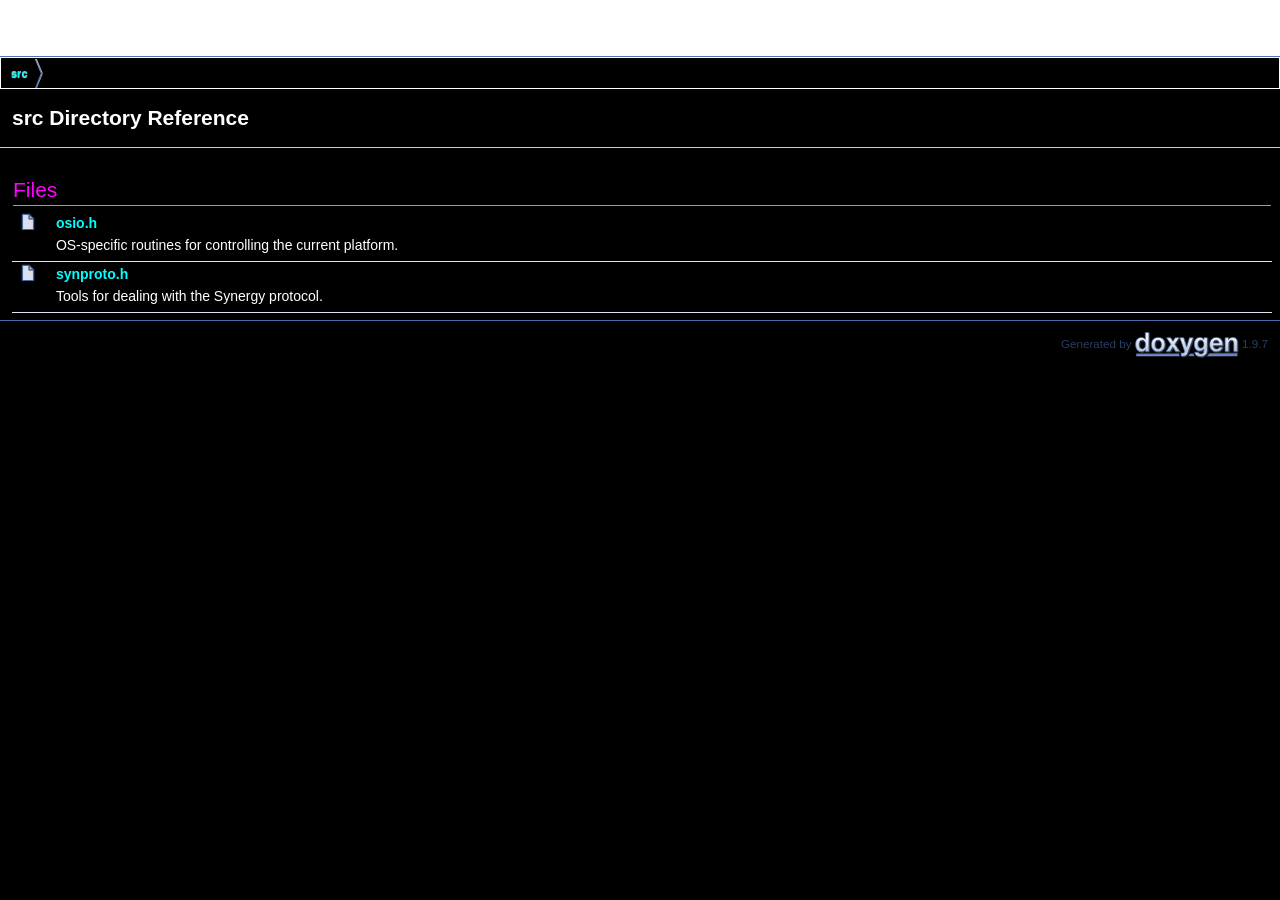
==== dir_68267d1309a1af8e8297ef4c3efbcdba.html @ bb557f54 "deploy: 7f4b6b46db70119dc1180b8b3a15b63c897190ec" ====
<!DOCTYPE html PUBLIC "-//W3C//DTD XHTML 1.0 Transitional//EN" "https://www.w3.org/TR/xhtml1/DTD/xhtml1-transitional.dtd">
<html xmlns="http://www.w3.org/1999/xhtml" lang="en-US">
<head>
<meta http-equiv="Content-Type" content="text/xhtml;charset=UTF-8"/>
<meta http-equiv="X-UA-Compatible" content="IE=11"/>
<meta name="generator" content="Doxygen 1.9.7"/>
<meta name="viewport" content="width=device-width, initial-scale=1"/>
<title>minput-hop: src Directory Reference</title>
<link href="tabs.css" rel="stylesheet" type="text/css"/>
<script type="text/javascript" src="jquery.js"></script>
<script type="text/javascript" src="dynsections.js"></script>
<link href="search/search.css" rel="stylesheet" type="text/css"/>
<script type="text/javascript" src="search/searchdata.js"></script>
<script type="text/javascript" src="search/search.js"></script>
<link href="doxygen.css" rel="stylesheet" type="text/css" />
<link href="doxstyle.css" rel="stylesheet" type="text/css"/>
</head>
<body>
<div id="top"><!-- do not remove this div, it is closed by doxygen! -->
<div id="titlearea">
<table cellspacing="0" cellpadding="0">
 <tbody>
 <tr id="projectrow">
  <td id="projectalign">
   <div id="projectname">minput-hop
   </div>
   <div id="projectbrief">Tiny client library for Synergy KVM and derivatives.</div>
  </td>
 </tr>
 </tbody>
</table>
</div>
<!-- end header part -->
<!-- Generated by Doxygen 1.9.7 -->
<script type="text/javascript">
/* @license magnet:?xt=urn:btih:d3d9a9a6595521f9666a5e94cc830dab83b65699&amp;dn=expat.txt MIT */
var searchBox = new SearchBox("searchBox", "search/",'.html');
/* @license-end */
</script>
<script type="text/javascript" src="menudata.js"></script>
<script type="text/javascript" src="menu.js"></script>
<script type="text/javascript">
/* @license magnet:?xt=urn:btih:d3d9a9a6595521f9666a5e94cc830dab83b65699&amp;dn=expat.txt MIT */
$(function() {
  initMenu('',true,false,'search.php','Search');
  $(document).ready(function() { init_search(); });
});
/* @license-end */
</script>
<div id="main-nav"></div>
<!-- window showing the filter options -->
<div id="MSearchSelectWindow"
     onmouseover="return searchBox.OnSearchSelectShow()"
     onmouseout="return searchBox.OnSearchSelectHide()"
     onkeydown="return searchBox.OnSearchSelectKey(event)">
</div>

<!-- iframe showing the search results (closed by default) -->
<div id="MSearchResultsWindow">
<div id="MSearchResults">
<div class="SRPage">
<div id="SRIndex">
<div id="SRResults"></div>
<div class="SRStatus" id="Loading">Loading...</div>
<div class="SRStatus" id="Searching">Searching...</div>
<div class="SRStatus" id="NoMatches">No Matches</div>
</div>
</div>
</div>
</div>

<div id="nav-path" class="navpath">
  <ul>
<li class="navelem"><a class="el" href="dir_68267d1309a1af8e8297ef4c3efbcdba.html">src</a></li>  </ul>
</div>
</div><!-- top -->
<div class="header">
  <div class="headertitle"><div class="title">src Directory Reference</div></div>
</div><!--header-->
<div class="contents">
<table class="memberdecls">
<tr class="heading"><td colspan="2"><h2 class="groupheader"><a id="files" name="files"></a>
Files</h2></td></tr>
<tr class="memitem:"><td class="memItemLeft" align="right" valign="top"><a href="osio_8h_source.html"><span class="icondoc"></span></a>&#160;</td><td class="memItemRight" valign="bottom"><a class="el" href="osio_8h.html">osio.h</a></td></tr>
<tr class="memdesc:osio_8h"><td class="mdescLeft">&#160;</td><td class="mdescRight">OS-specific routines for controlling the current platform. <br /></td></tr>
<tr class="separator:"><td class="memSeparator" colspan="2">&#160;</td></tr>
<tr class="memitem:"><td class="memItemLeft" align="right" valign="top"><a href="synproto_8h_source.html"><span class="icondoc"></span></a>&#160;</td><td class="memItemRight" valign="bottom"><a class="el" href="synproto_8h.html">synproto.h</a></td></tr>
<tr class="memdesc:synproto_8h"><td class="mdescLeft">&#160;</td><td class="mdescRight">Tools for dealing with the Synergy protocol. <br /></td></tr>
<tr class="separator:"><td class="memSeparator" colspan="2">&#160;</td></tr>
</table>
</div><!-- contents -->
<!-- start footer part -->
<hr class="footer"/><address class="footer"><small>
Generated by&#160;<a href="https://www.doxygen.org/index.html"><img class="footer" src="doxygen.svg" width="104" height="31" alt="doxygen"/></a> 1.9.7
</small></address>
</body>
</html>
---- tabs.css ----
.sm{position:relative;z-index:9999}.sm,.sm ul,.sm li{display:block;list-style:none;margin:0;padding:0;line-height:normal;direction:ltr;text-align:left;-webkit-tap-highlight-color:rgba(0,0,0,0)}.sm-rtl,.sm-rtl ul,.sm-rtl li{direction:rtl;text-align:right}.sm>li>h1,.sm>li>h2,.sm>li>h3,.sm>li>h4,.sm>li>h5,.sm>li>h6{margin:0;padding:0}.sm ul{display:none}.sm li,.sm a{position:relative}.sm a{display:block}.sm a.disabled{cursor:not-allowed}.sm:after{content:"\00a0";display:block;height:0;font:0/0 serif;clear:both;visibility:hidden;overflow:hidden}.sm,.sm *,.sm *:before,.sm *:after{-moz-box-sizing:border-box;-webkit-box-sizing:border-box;box-sizing:border-box}.main-menu-btn{position:relative;display:inline-block;width:36px;height:36px;text-indent:36px;margin-left:8px;white-space:nowrap;overflow:hidden;cursor:pointer;-webkit-tap-highlight-color:rgba(0,0,0,0)}.main-menu-btn-icon,.main-menu-btn-icon:before,.main-menu-btn-icon:after{position:absolute;top:50%;left:2px;height:2px;width:24px;background:var(--nav-menu-button-color);-webkit-transition:all .25s;transition:all .25s}.main-menu-btn-icon:before{content:'';top:-7px;left:0}.main-menu-btn-icon:after{content:'';top:7px;left:0}#main-menu-state:checked ~ .main-menu-btn .main-menu-btn-icon{height:0}#main-menu-state:checked ~ .main-menu-btn .main-menu-btn-icon:before{top:0;-webkit-transform:rotate(-45deg);transform:rotate(-45deg)}#main-menu-state:checked ~ .main-menu-btn .main-menu-btn-icon:after{top:0;-webkit-transform:rotate(45deg);transform:rotate(45deg)}#main-menu-state{position:absolute;width:1px;height:1px;margin:-1px;border:0;padding:0;overflow:hidden;clip:rect(1px,1px,1px,1px)}#main-menu-state:not(:checked) ~ #main-menu{display:none}#main-menu-state:checked ~ #main-menu{display:block}@media(min-width:768px){.main-menu-btn{position:absolute;top:-99999px}#main-menu-state:not(:checked) ~ #main-menu{display:block}}.sm-dox{background-image:var(--nav-gradient-image)}.sm-dox a,.sm-dox a:focus,.sm-dox a:hover,.sm-dox a:active{padding:0 12px;padding-right:43px;font-family:var(--font-family-nav);font-size:13px;font-weight:bold;line-height:36px;text-decoration:none;text-shadow:var(--nav-text-normal-shadow);color:var(--nav-text-normal-color);outline:0}.sm-dox a:hover{background-image:var(--nav-gradient-active-image);background-repeat:repeat-x;color:var(--nav-text-hover-color);text-shadow:var(--nav-text-hover-shadow)}.sm-dox a.current{color:#d23600}.sm-dox a.disabled{color:#bbb}.sm-dox a span.sub-arrow{position:absolute;top:50%;margin-top:-14px;left:auto;right:3px;width:28px;height:28px;overflow:hidden;font:bold 12px/28px monospace !important;text-align:center;text-shadow:none;background:var(--nav-menu-toggle-color);-moz-border-radius:5px;-webkit-border-radius:5px;border-radius:5px}.sm-dox a span.sub-arrow:before{display:block;content:'+'}.sm-dox a.highlighted span.sub-arrow:before{display:block;content:'-'}.sm-dox>li:first-child>a,.sm-dox>li:first-child>:not(ul) a{-moz-border-radius:5px 5px 0 0;-webkit-border-radius:5px;border-radius:5px 5px 0 0}.sm-dox>li:last-child>a,.sm-dox>li:last-child>*:not(ul) a,.sm-dox>li:last-child>ul,.sm-dox>li:last-child>ul>li:last-child>a,.sm-dox>li:last-child>ul>li:last-child>*:not(ul) a,.sm-dox>li:last-child>ul>li:last-child>ul,.sm-dox>li:last-child>ul>li:last-child>ul>li:last-child>a,.sm-dox>li:last-child>ul>li:last-child>ul>li:last-child>*:not(ul) a,.sm-dox>li:last-child>ul>li:last-child>ul>li:last-child>ul,.sm-dox>li:last-child>ul>li:last-child>ul>li:last-child>ul>li:last-child>a,.sm-dox>li:last-child>ul>li:last-child>ul>li:last-child>ul>li:last-child>*:not(ul) a,.sm-dox>li:last-child>ul>li:last-child>ul>li:last-child>ul>li:last-child>ul,.sm-dox>li:last-child>ul>li:last-child>ul>li:last-child>ul>li:last-child>ul>li:last-child>a,.sm-dox>li:last-child>ul>li:last-child>ul>li:last-child>ul>li:last-child>ul>li:last-child>*:not(ul) a,.sm-dox>li:last-child>ul>li:last-child>ul>li:last-child>ul>li:last-child>ul>li:last-child>ul{-moz-border-radius:0 0 5px 5px;-webkit-border-radius:0;border-radius:0 0 5px 5px}.sm-dox>li:last-child>a.highlighted,.sm-dox>li:last-child>*:not(ul) a.highlighted,.sm-dox>li:last-child>ul>li:last-child>a.highlighted,.sm-dox>li:last-child>ul>li:last-child>*:not(ul) a.highlighted,.sm-dox>li:last-child>ul>li:last-child>ul>li:last-child>a.highlighted,.sm-dox>li:last-child>ul>li:last-child>ul>li:last-child>*:not(ul) a.highlighted,.sm-dox>li:last-child>ul>li:last-child>ul>li:last-child>ul>li:last-child>a.highlighted,.sm-dox>li:last-child>ul>li:last-child>ul>li:last-child>ul>li:last-child>*:not(ul) a.highlighted,.sm-dox>li:last-child>ul>li:last-child>ul>li:last-child>ul>li:last-child>ul>li:last-child>a.highlighted,.sm-dox>li:last-child>ul>li:last-child>ul>li:last-child>ul>li:last-child>ul>li:last-child>*:not(ul) a.highlighted{-moz-border-radius:0;-webkit-border-radius:0;border-radius:0}.sm-dox ul{background:var(--nav-menu-background-color)}.sm-dox ul a,.sm-dox ul a:focus,.sm-dox ul a:hover,.sm-dox ul a:active{font-size:12px;border-left:8px solid transparent;line-height:36px;text-shadow:none;background-color:var(--nav-menu-background-color);background-image:none}.sm-dox ul a:hover{background-image:var(--nav-gradient-active-image);background-repeat:repeat-x;color:var(--nav-text-hover-color);text-shadow:0 1px 1px black}.sm-dox ul ul a,.sm-dox ul ul a:hover,.sm-dox ul ul a:focus,.sm-dox ul ul a:active{border-left:16px solid transparent}.sm-dox ul ul ul a,.sm-dox ul ul ul a:hover,.sm-dox ul ul ul a:focus,.sm-dox ul ul ul a:active{border-left:24px solid transparent}.sm-dox ul ul ul ul a,.sm-dox ul ul ul ul a:hover,.sm-dox ul ul ul ul a:focus,.sm-dox ul ul ul ul a:active{border-left:32px solid transparent}.sm-dox ul ul ul ul ul a,.sm-dox ul ul ul ul ul a:hover,.sm-dox ul ul ul ul ul a:focus,.sm-dox ul ul ul ul ul a:active{border-left:40px solid transparent}@media(min-width:768px){.sm-dox ul{position:absolute;width:12em}.sm-dox li{float:left}.sm-dox.sm-rtl li{float:right}.sm-dox ul li,.sm-dox.sm-rtl ul li,.sm-dox.sm-vertical li{float:none}.sm-dox a{white-space:nowrap}.sm-dox ul a,.sm-dox.sm-vertical a{white-space:normal}.sm-dox .sm-nowrap>li>a,.sm-dox .sm-nowrap>li>:not(ul) a{white-space:nowrap}.sm-dox{padding:0 10px;background-image:var(--nav-gradient-image);line-height:36px}.sm-dox a span.sub-arrow{top:50%;margin-top:-2px;right:12px;width:0;height:0;border-width:4px;border-style:solid dashed dashed dashed;border-color:var(--nav-text-normal-color) transparent transparent transparent;background:transparent;-moz-border-radius:0;-webkit-border-radius:0;border-radius:0}.sm-dox a,.sm-dox a:focus,.sm-dox a:active,.sm-dox a:hover,.sm-dox a.highlighted{padding:0 12px;background-image:var(--nav-separator-image);background-repeat:no-repeat;background-position:right;-moz-border-radius:0 !important;-webkit-border-radius:0;border-radius:0 !important}.sm-dox a:hover{background-image:var(--nav-gradient-active-image);background-repeat:repeat-x;color:var(--nav-text-hover-color);text-shadow:var(--nav-text-hover-shadow)}.sm-dox a:hover span.sub-arrow{border-color:var(--nav-text-hover-color) transparent transparent transparent}.sm-dox a.has-submenu{padding-right:24px}.sm-dox li{border-top:0}.sm-dox>li>ul:before,.sm-dox>li>ul:after{content:'';position:absolute;top:-18px;left:30px;width:0;height:0;overflow:hidden;border-width:9px;border-style:dashed dashed solid dashed;border-color:transparent transparent #bbb transparent}.sm-dox>li>ul:after{top:-16px;left:31px;border-width:8px;border-color:transparent transparent var(--nav-menu-background-color) transparent}.sm-dox ul{border:1px solid #bbb;padding:5px 0;background:var(--nav-menu-background-color);-moz-border-radius:5px !important;-webkit-border-radius:5px;border-radius:5px !important;-moz-box-shadow:0 5px 9px rgba(0,0,0,0.2);-webkit-box-shadow:0 5px 9px rgba(0,0,0,0.2);box-shadow:0 5px 9px rgba(0,0,0,0.2)}.sm-dox ul a span.sub-arrow{right:8px;top:50%;margin-top:-5px;border-width:5px;border-color:transparent transparent transparent var(--nav-menu-foreground-color);border-style:dashed dashed dashed solid}.sm-dox ul a,.sm-dox ul a:hover,.sm-dox ul a:focus,.sm-dox ul a:active,.sm-dox ul a.highlighted{color:var(--nav-menu-foreground-color);background-image:none;border:0 !important;color:var(--nav-menu-foreground-color);background-image:none}.sm-dox ul a:hover{background-image:var(--nav-gradient-active-image);background-repeat:repeat-x;color:var(--nav-text-hover-color);text-shadow:var(--nav-text-hover-shadow)}.sm-dox ul a:hover span.sub-arrow{border-color:transparent transparent transparent var(--nav-text-hover-color)}.sm-dox span.scroll-up,.sm-dox span.scroll-down{position:absolute;display:none;visibility:hidden;overflow:hidden;background:var(--nav-menu-background-color);height:36px}.sm-dox span.scroll-up:hover,.sm-dox span.scroll-down:hover{background:#eee}.sm-dox span.scroll-up:hover span.scroll-up-arrow,.sm-dox span.scroll-up:hover span.scroll-down-arrow{border-color:transparent transparent #d23600 transparent}.sm-dox span.scroll-down:hover span.scroll-down-arrow{border-color:#d23600 transparent transparent transparent}.sm-dox span.scroll-up-arrow,.sm-dox span.scroll-down-arrow{position:absolute;top:0;left:50%;margin-left:-6px;width:0;height:0;overflow:hidden;border-width:6px;border-style:dashed dashed solid dashed;border-color:transparent transparent var(--nav-menu-foreground-color) transparent}.sm-dox span.scroll-down-arrow{top:8px;border-style:solid dashed dashed dashed;border-color:var(--nav-menu-foreground-color) transparent transparent transparent}.sm-dox.sm-rtl a.has-submenu{padding-right:12px;padding-left:24px}.sm-dox.sm-rtl a span.sub-arrow{right:auto;left:12px}.sm-dox.sm-rtl.sm-vertical a.has-submenu{padding:10px 20px}.sm-dox.sm-rtl.sm-vertical a span.sub-arrow{right:auto;left:8px;border-style:dashed solid dashed dashed;border-color:transparent #555 transparent transparent}.sm-dox.sm-rtl>li>ul:before{left:auto;right:30px}.sm-dox.sm-rtl>li>ul:after{left:auto;right:31px}.sm-dox.sm-rtl ul a.has-submenu{padding:10px 20px !important}.sm-dox.sm-rtl ul a span.sub-arrow{right:auto;left:8px;border-style:dashed solid dashed dashed;border-color:transparent #555 transparent transparent}.sm-dox.sm-vertical{padding:10px 0;-moz-border-radius:5px;-webkit-border-radius:5px;border-radius:5px}.sm-dox.sm-vertical a{padding:10px 20px}.sm-dox.sm-vertical a:hover,.sm-dox.sm-vertical a:focus,.sm-dox.sm-vertical a:active,.sm-dox.sm-vertical a.highlighted{background:#fff}.sm-dox.sm-vertical a.disabled{background-image:var(--nav-gradient-image)}.sm-dox.sm-vertical a span.sub-arrow{right:8px;top:50%;margin-top:-5px;border-width:5px;border-style:dashed dashed dashed solid;border-color:transparent transparent transparent #555}.sm-dox.sm-vertical>li>ul:before,.sm-dox.sm-vertical>li>ul:after{display:none}.sm-dox.sm-vertical ul a{padding:10px 20px}.sm-dox.sm-vertical ul a:hover,.sm-dox.sm-vertical ul a:focus,.sm-dox.sm-vertical ul a:active,.sm-dox.sm-vertical ul a.highlighted{background:#eee}.sm-dox.sm-vertical ul a.disabled{background:var(--nav-menu-background-color)}}
---- search/search.css ----
/*---------------- Search Box positioning */

#main-menu > li:last-child {
    /* This <li> object is the parent of the search bar */
    display: flex;
    justify-content: center;
    align-items: center;
    height: 36px;
    margin-right: 1em;
}

/*---------------- Search box styling */

.SRPage * {
    font-weight: normal;
    line-height: normal;
}

dark-mode-toggle {
    margin-left: 5px;
    display: flex;
    float: right;
}

#MSearchBox {
    display: inline-block;
    white-space : nowrap;
    background: var(--search-background-color);
    border-radius: 0.65em;
    box-shadow: var(--search-box-shadow);
    z-index: 102;
}

#MSearchBox .left {
    display: inline-block;
    vertical-align: middle;
    height: 1.4em;
}

#MSearchSelect {
    display: inline-block;
    vertical-align: middle;
    width: 20px;
    height: 19px;
    background-image: var(--search-magnification-select-image);
    margin: 0 0 0 0.3em;
    padding: 0;
}

#MSearchSelectExt {
    display: inline-block;
    vertical-align: middle;
    width: 10px;
    height: 19px;
    background-image: var(--search-magnification-image);
    margin: 0 0 0 0.5em;
    padding: 0;
}


#MSearchField {
    display: inline-block;
    vertical-align: middle;
    width: 7.5em;
    height: 19px;
    margin: 0 0.15em;
    padding: 0;
    line-height: 1em;
    border:none;
    color: var(--search-foreground-color);
    outline: none;
    font-family: var(--font-family-search);
    -webkit-border-radius: 0px;
    border-radius: 0px;
    background: none;
}

@media(hover: none) {
    /* to avoid zooming on iOS */
    #MSearchField {
        font-size: 16px;
    }
}

#MSearchBox .right {
    display: inline-block;
    vertical-align: middle;
    width: 1.4em;
    height: 1.4em;
}

#MSearchClose {
    display: none;
    font-size: inherit;
    background : none;
    border: none;
    margin: 0;
    padding: 0;
    outline: none;

}

#MSearchCloseImg {
    padding: 0.3em;
    margin: 0;
}

.MSearchBoxActive #MSearchField {
    color: var(--search-active-color);
}



/*---------------- Search filter selection */

#MSearchSelectWindow {
    display: none;
    position: absolute;
    left: 0; top: 0;
    border: 1px solid var(--search-filter-border-color);
    background-color: var(--search-filter-background-color);
    z-index: 10001;
    padding-top: 4px;
    padding-bottom: 4px;
    -moz-border-radius: 4px;
    -webkit-border-top-left-radius: 4px;
    -webkit-border-top-right-radius: 4px;
    -webkit-border-bottom-left-radius: 4px;
    -webkit-border-bottom-right-radius: 4px;
    -webkit-box-shadow: 5px 5px 5px rgba(0, 0, 0, 0.15);
}

.SelectItem {
    font: 8pt var(--font-family-search);
    padding-left:  2px;
    padding-right: 12px;
    border: 0px;
}

span.SelectionMark {
    margin-right: 4px;
    font-family: var(--font-family-monospace);
    outline-style: none;
    text-decoration: none;
}

a.SelectItem {
    display: block;
    outline-style: none;
    color: var(--search-filter-foreground-color);
    text-decoration: none;
    padding-left:   6px;
    padding-right: 12px;
}

a.SelectItem:focus,
a.SelectItem:active {
    color: var(--search-filter-foreground-color);
    outline-style: none;
    text-decoration: none;
}

a.SelectItem:hover {
    color: var(--search-filter-highlight-text-color);
    background-color: var(--search-filter-highlight-bg-color);
    outline-style: none;
    text-decoration: none;
    cursor: pointer;
    display: block;
}

/*---------------- Search results window */

iframe#MSearchResults {
    /*width: 60ex;*/
    height: 15em;
}

#MSearchResultsWindow {
    display: none;
    position: absolute;
    left: 0; top: 0;
    border: 1px solid var(--search-results-border-color);
    background-color: var(--search-results-background-color);
    z-index:10000;
    width: 300px;
    height: 400px;
    overflow: auto;
}

/* ----------------------------------- */


#SRIndex {
    clear:both; 
}

.SREntry {
    font-size: 10pt;
    padding-left: 1ex;
}

.SRPage .SREntry {
    font-size: 8pt;
    padding: 1px 5px;
}

div.SRPage {
    margin: 5px 2px;
    background-color: var(--search-results-background-color);
}

.SRChildren {
    padding-left: 3ex; padding-bottom: .5em 
}

.SRPage .SRChildren {
    display: none;
}

.SRSymbol {
    font-weight: bold;
    color: var(--search-results-foreground-color);
    font-family: var(--font-family-search);
    text-decoration: none;
    outline: none;
}

a.SRScope {
    display: block;
    color: var(--search-results-foreground-color);
    font-family: var(--font-family-search);
    font-size: 8pt;
    text-decoration: none;
    outline: none;
}

a.SRSymbol:focus, a.SRSymbol:active,
a.SRScope:focus, a.SRScope:active {
    text-decoration: underline;
}

span.SRScope {
    padding-left: 4px;
    font-family: var(--font-family-search);
}

.SRPage .SRStatus {
    padding: 2px 5px;
    font-size: 8pt;
    font-style: italic;
    font-family: var(--font-family-search);
}

.SRResult {
    display: none;
}

div.searchresults {
    margin-left: 10px;
    margin-right: 10px;
}

/*---------------- External search page results */

.pages b {
   color: white;
   padding: 5px 5px 3px 5px;
   background-image: var(--nav-gradient-active-image-parent);
   background-repeat: repeat-x;
   text-shadow: 0 1px 1px #000000;
}

.pages {
    line-height: 17px;
    margin-left: 4px;
    text-decoration: none;
}

.hl {
    font-weight: bold;
}

#searchresults {
    margin-bottom: 20px;
}

.searchpages {
    margin-top: 10px;
}
---- doxygen.css ----
/* The standard CSS for doxygen 1.9.7*/

html {
/* page base colors */
--page-background-color: white;
--page-foreground-color: black;
--page-link-color: #3D578C;
--page-visited-link-color: #4665A2;

/* index */
--index-odd-item-bg-color: #F8F9FC;
--index-even-item-bg-color: white;
--index-header-color: black;
--index-separator-color: #A0A0A0;

/* header */
--header-background-color: #F9FAFC;
--header-separator-color: #C4CFE5;
--header-gradient-image: url('nav_h.png');
--group-header-separator-color: #879ECB;
--group-header-color: #354C7B;
--inherit-header-color: gray;

--footer-foreground-color: #2A3D61;
--footer-logo-width: 104px;
--citation-label-color: #334975;
--glow-color: cyan;

--title-background-color: white;
--title-separator-color: #5373B4;
--directory-separator-color: #9CAFD4;
--separator-color: #4A6AAA;

--blockquote-background-color: #F7F8FB;
--blockquote-border-color: #9CAFD4;

--scrollbar-thumb-color: #9CAFD4;
--scrollbar-background-color: #F9FAFC;

--icon-background-color: #728DC1;
--icon-foreground-color: white;
--icon-doc-image: url('doc.svg');
--icon-folder-open-image: url('folderopen.svg');
--icon-folder-closed-image: url('folderclosed.svg');

/* brief member declaration list */
--memdecl-background-color: #F9FAFC;
--memdecl-separator-color: #DEE4F0;
--memdecl-foreground-color: #555;
--memdecl-template-color: #4665A2;

/* detailed member list */
--memdef-border-color: #A8B8D9;
--memdef-title-background-color: #E2E8F2;
--memdef-title-gradient-image: url('nav_f.png');
--memdef-proto-background-color: #DFE5F1;
--memdef-proto-text-color: #253555;
--memdef-proto-text-shadow: 0px 1px 1px rgba(255, 255, 255, 0.9);
--memdef-doc-background-color: white;
--memdef-param-name-color: #602020;
--memdef-template-color: #4665A2;

/* tables */
--table-cell-border-color: #2D4068;
--table-header-background-color: #374F7F;
--table-header-foreground-color: #FFFFFF;

/* labels */
--label-background-color: #728DC1;
--label-left-top-border-color: #5373B4;
--label-right-bottom-border-color: #C4CFE5;
--label-foreground-color: white;

/** navigation bar/tree/menu */
--nav-background-color: #F9FAFC;
--nav-foreground-color: #364D7C;
--nav-gradient-image: url('tab_b.png');
--nav-gradient-hover-image: url('tab_h.png');
--nav-gradient-active-image: url('tab_a.png');
--nav-gradient-active-image-parent: url("../tab_a.png");
--nav-separator-image: url('tab_s.png');
--nav-breadcrumb-image: url('bc_s.png');
--nav-breadcrumb-border-color: #C2CDE4;
--nav-splitbar-image: url('splitbar.png');
--nav-font-size-level1: 13px;
--nav-font-size-level2: 10px;
--nav-font-size-level3: 9px;
--nav-text-normal-color: #283A5D;
--nav-text-hover-color: white;
--nav-text-active-color: white;
--nav-text-normal-shadow: 0px 1px 1px rgba(255, 255, 255, 0.9);
--nav-text-hover-shadow: 0px 1px 1px rgba(0, 0, 0, 1.0);
--nav-text-active-shadow: 0px 1px 1px rgba(0, 0, 0, 1.0);
--nav-menu-button-color: #364D7C;
--nav-menu-background-color: white;
--nav-menu-foreground-color: #555555;
--nav-menu-toggle-color: rgba(255, 255, 255, 0.5);
--nav-arrow-color: #9CAFD4;
--nav-arrow-selected-color: #9CAFD4;

/* table of contents */
--toc-background-color: #F4F6FA;
--toc-border-color: #D8DFEE;
--toc-header-color: #4665A2;
--toc-down-arrow-image: url("data:image/svg+xml;utf8,<svg xmlns='http://www.w3.org/2000/svg' version='1.1' height='10px' width='5px' fill='grey'><text x='0' y='5' font-size='10'>&%238595;</text></svg>");

/** search field */
--search-background-color: white;
--search-foreground-color: #909090;
--search-magnification-image: url('mag.svg');
--search-magnification-select-image: url('mag_sel.svg');
--search-active-color: black;
--search-filter-background-color: #F9FAFC;
--search-filter-foreground-color: black;
--search-filter-border-color: #90A5CE;
--search-filter-highlight-text-color: white;
--search-filter-highlight-bg-color: #3D578C;
--search-results-foreground-color: #425E97;
--search-results-background-color: #EEF1F7;
--search-results-border-color: black;
--search-box-shadow: inset 0.5px 0.5px 3px 0px #555;

/** code fragments */
--code-keyword-color: #008000;
--code-type-keyword-color: #604020;
--code-flow-keyword-color: #E08000;
--code-comment-color: #800000;
--code-preprocessor-color: #806020;
--code-string-literal-color: #002080;
--code-char-literal-color: #008080;
--code-xml-cdata-color: black;
--code-vhdl-digit-color: #FF00FF;
--code-vhdl-char-color: #000000;
--code-vhdl-keyword-color: #700070;
--code-vhdl-logic-color: #FF0000;
--code-link-color: #4665A2;
--code-external-link-color: #4665A2;
--fragment-foreground-color: black;
--fragment-background-color: #FBFCFD;
--fragment-border-color: #C4CFE5;
--fragment-lineno-border-color: #00FF00;
--fragment-lineno-background-color: #E8E8E8;
--fragment-lineno-foreground-color: black;
--fragment-lineno-link-fg-color: #4665A2;
--fragment-lineno-link-bg-color: #D8D8D8;
--fragment-lineno-link-hover-fg-color: #4665A2;
--fragment-lineno-link-hover-bg-color: #C8C8C8;
--tooltip-foreground-color: black;
--tooltip-background-color: white;
--tooltip-border-color: gray;
--tooltip-doc-color: grey;
--tooltip-declaration-color: #006318;
--tooltip-link-color: #4665A2;
--tooltip-shadow: 1px 1px 7px gray;

/** font-family */
--font-family-normal: Roboto,sans-serif;
--font-family-monospace: 'JetBrains Mono',Consolas,Monaco,'Andale Mono','Ubuntu Mono',monospace,fixed;
--font-family-nav: 'Lucida Grande',Geneva,Helvetica,Arial,sans-serif;
--font-family-title: Tahoma,Arial,sans-serif;
--font-family-toc: Verdana,'DejaVu Sans',Geneva,sans-serif;
--font-family-search: Arial,Verdana,sans-serif;
--font-family-icon: Arial,Helvetica;
--font-family-tooltip: Roboto,sans-serif;

}

@media (prefers-color-scheme: dark) {
  html:not(.dark-mode) {
    color-scheme: dark;

/* page base colors */
--page-background-color: black;
--page-foreground-color: #C9D1D9;
--page-link-color: #90A5CE;
--page-visited-link-color: #A3B4D7;

/* index */
--index-odd-item-bg-color: #0B101A;
--index-even-item-bg-color: black;
--index-header-color: #C4CFE5;
--index-separator-color: #334975;

/* header */
--header-background-color: #070B11;
--header-separator-color: #141C2E;
--header-gradient-image: url('nav_hd.png');
--group-header-separator-color: #283A5D;
--group-header-color: #90A5CE;
--inherit-header-color: #A0A0A0;

--footer-foreground-color: #5B7AB7;
--footer-logo-width: 60px;
--citation-label-color: #90A5CE;
--glow-color: cyan;

--title-background-color: #090D16;
--title-separator-color: #354C79;
--directory-separator-color: #283A5D;
--separator-color: #283A5D;

--blockquote-background-color: #101826;
--blockquote-border-color: #283A5D;

--scrollbar-thumb-color: #283A5D;
--scrollbar-background-color: #070B11;

--icon-background-color: #334975;
--icon-foreground-color: #C4CFE5;
--icon-doc-image: url('docd.svg');
--icon-folder-open-image: url('folderopend.svg');
--icon-folder-closed-image: url('folderclosedd.svg');

/* brief member declaration list */
--memdecl-background-color: #0B101A;
--memdecl-separator-color: #2C3F65;
--memdecl-foreground-color: #BBB;
--memdecl-template-color: #7C95C6;

/* detailed member list */
--memdef-border-color: #233250;
--memdef-title-background-color: #1B2840;
--memdef-title-gradient-image: url('nav_fd.png');
--memdef-proto-background-color: #19243A;
--memdef-proto-text-color: #9DB0D4;
--memdef-proto-text-shadow: 0px 1px 1px rgba(0, 0, 0, 0.9);
--memdef-doc-background-color: black;
--memdef-param-name-color: #D28757;
--memdef-template-color: #7C95C6;

/* tables */
--table-cell-border-color: #283A5D;
--table-header-background-color: #283A5D;
--table-header-foreground-color: #C4CFE5;

/* labels */
--label-background-color: #354C7B;
--label-left-top-border-color: #4665A2;
--label-right-bottom-border-color: #283A5D;
--label-foreground-color: #CCCCCC;

/** navigation bar/tree/menu */
--nav-background-color: #101826;
--nav-foreground-color: #364D7C;
--nav-gradient-image: url('tab_bd.png');
--nav-gradient-hover-image: url('tab_hd.png');
--nav-gradient-active-image: url('tab_ad.png');
--nav-gradient-active-image-parent: url("../tab_ad.png");
--nav-separator-image: url('tab_sd.png');
--nav-breadcrumb-image: url('bc_sd.png');
--nav-breadcrumb-border-color: #2A3D61;
--nav-splitbar-image: url('splitbard.png');
--nav-font-size-level1: 13px;
--nav-font-size-level2: 10px;
--nav-font-size-level3: 9px;
--nav-text-normal-color: #B6C4DF;
--nav-text-hover-color: #DCE2EF;
--nav-text-active-color: #DCE2EF;
--nav-text-normal-shadow: 0px 1px 1px black;
--nav-text-hover-shadow: 0px 1px 1px rgba(0, 0, 0, 1.0);
--nav-text-active-shadow: 0px 1px 1px rgba(0, 0, 0, 1.0);
--nav-menu-button-color: #B6C4DF;
--nav-menu-background-color: #05070C;
--nav-menu-foreground-color: #BBBBBB;
--nav-menu-toggle-color: rgba(255, 255, 255, 0.2);
--nav-arrow-color: #334975;
--nav-arrow-selected-color: #90A5CE;

/* table of contents */
--toc-background-color: #151E30;
--toc-border-color: #202E4A;
--toc-header-color: #A3B4D7;
--toc-down-arrow-image: url("data:image/svg+xml;utf8,<svg xmlns='http://www.w3.org/2000/svg' version='1.1' height='10px' width='5px'><text x='0' y='5' font-size='10' fill='grey'>&%238595;</text></svg>");

/** search field */
--search-background-color: black;
--search-foreground-color: #C5C5C5;
--search-magnification-image: url('mag_d.svg');
--search-magnification-select-image: url('mag_seld.svg');
--search-active-color: #C5C5C5;
--search-filter-background-color: #101826;
--search-filter-foreground-color: #90A5CE;
--search-filter-border-color: #7C95C6;
--search-filter-highlight-text-color: #BCC9E2;
--search-filter-highlight-bg-color: #283A5D;
--search-results-background-color: #101826;
--search-results-foreground-color: #90A5CE;
--search-results-border-color: #7C95C6;
--search-box-shadow: inset 0.5px 0.5px 3px 0px #2F436C;

/** code fragments */
--code-keyword-color: #CC99CD;
--code-type-keyword-color: #AB99CD;
--code-flow-keyword-color: #E08000;
--code-comment-color: #717790;
--code-preprocessor-color: #65CABE;
--code-string-literal-color: #7EC699;
--code-char-literal-color: #00E0F0;
--code-xml-cdata-color: #C9D1D9;
--code-vhdl-digit-color: #FF00FF;
--code-vhdl-char-color: #000000;
--code-vhdl-keyword-color: #700070;
--code-vhdl-logic-color: #FF0000;
--code-link-color: #79C0FF;
--code-external-link-color: #79C0FF;
--fragment-foreground-color: #C9D1D9;
--fragment-background-color: black;
--fragment-border-color: #30363D;
--fragment-lineno-border-color: #30363D;
--fragment-lineno-background-color: black;
--fragment-lineno-foreground-color: #6E7681;
--fragment-lineno-link-fg-color: #6E7681;
--fragment-lineno-link-bg-color: #303030;
--fragment-lineno-link-hover-fg-color: #8E96A1;
--fragment-lineno-link-hover-bg-color: #505050;
--tooltip-foreground-color: #C9D1D9;
--tooltip-background-color: #202020;
--tooltip-border-color: #C9D1D9;
--tooltip-doc-color: #D9E1E9;
--tooltip-declaration-color: #20C348;
--tooltip-link-color: #79C0FF;
--tooltip-shadow: none;

/** font-family */
--font-family-normal: Roboto,sans-serif;
--font-family-monospace: 'JetBrains Mono',Consolas,Monaco,'Andale Mono','Ubuntu Mono',monospace,fixed;
--font-family-nav: 'Lucida Grande',Geneva,Helvetica,Arial,sans-serif;
--font-family-title: Tahoma,Arial,sans-serif;
--font-family-toc: Verdana,'DejaVu Sans',Geneva,sans-serif;
--font-family-search: Arial,Verdana,sans-serif;
--font-family-icon: Arial,Helvetica;
--font-family-tooltip: Roboto,sans-serif;

}}
body {
    background-color: var(--page-background-color);
    color: var(--page-foreground-color);
}

body, table, div, p, dl {
	font-weight: 400;
	font-size: 14px;
	font-family: var(--font-family-normal);
	line-height: 22px;
}

/* @group Heading Levels */

.title {
	font-weight: 400;
	font-size: 14px;
	font-family: var(--font-family-normal);
	line-height: 28px;
	font-size: 150%;
	font-weight: bold;
	margin: 10px 2px;
}

h1.groupheader {
	font-size: 150%;
}

h2.groupheader {
	border-bottom: 1px solid var(--group-header-separator-color);
	color: var(--group-header-color);
	font-size: 150%;
	font-weight: normal;
	margin-top: 1.75em;
	padding-top: 8px;
	padding-bottom: 4px;
	width: 100%;
}

h3.groupheader {
	font-size: 100%;
}

h1, h2, h3, h4, h5, h6 {
	-webkit-transition: text-shadow 0.5s linear;
	-moz-transition: text-shadow 0.5s linear;
	-ms-transition: text-shadow 0.5s linear;
	-o-transition: text-shadow 0.5s linear;
	transition: text-shadow 0.5s linear;
	margin-right: 15px;
}

h1.glow, h2.glow, h3.glow, h4.glow, h5.glow, h6.glow {
	text-shadow: 0 0 15px var(--glow-color);
}

dt {
	font-weight: bold;
}

p.startli, p.startdd {
	margin-top: 2px;
}

th p.starttd, th p.intertd, th p.endtd {
        font-size: 100%;
        font-weight: 700;
}

p.starttd {
	margin-top: 0px;
}

p.endli {
	margin-bottom: 0px;
}

p.enddd {
	margin-bottom: 4px;
}

p.endtd {
	margin-bottom: 2px;
}

p.interli {
}

p.interdd {
}

p.intertd {
}

/* @end */

caption {
	font-weight: bold;
}

span.legend {
	font-size: 70%;
	text-align: center;
}

h3.version {
	font-size: 90%;
	text-align: center;
}

div.navtab {
	padding-right: 15px;
	text-align: right;
	line-height: 110%;
}

div.navtab table {
	border-spacing: 0;
}

td.navtab {
	padding-right: 6px;
	padding-left: 6px;
}

td.navtabHL {
	background-image: var(--nav-gradient-active-image);
	background-repeat:repeat-x;
	padding-right: 6px;
	padding-left: 6px;
}

td.navtabHL a, td.navtabHL a:visited {
	color: var(--nav-text-hover-color);
	text-shadow: var(--nav-text-hover-shadow);
}

a.navtab {
	font-weight: bold;
}

div.qindex{
	text-align: center;
	width: 100%;
	line-height: 140%;
	font-size: 130%;
	color: var(--index-separator-color);
}

dt.alphachar{
	font-size: 180%;
	font-weight: bold;
}

.alphachar a{
	color: var(--index-header-color);
}

.alphachar a:hover, .alphachar a:visited{
	text-decoration: none;
}

.classindex dl {
	padding: 25px;
	column-count:1
}

.classindex dd {
	display:inline-block;
	margin-left: 50px;
	width: 90%;
	line-height: 1.15em;
}

.classindex dl.even {
	background-color: var(--index-even-item-bg-color);
}

.classindex dl.odd {
	background-color: var(--index-odd-item-bg-color);
}

@media(min-width: 1120px) {
	.classindex dl {
		column-count:2
	}
}

@media(min-width: 1320px) {
	.classindex dl {
		column-count:3
	}
}


/* @group Link Styling */

a {
	color: var(--page-link-color);
	font-weight: normal;
	text-decoration: none;
}

.contents a:visited {
	color: var(--page-visited-link-color);
}

a:hover {
	text-decoration: underline;
}

a.el {
	font-weight: bold;
}

a.elRef {
}

a.code, a.code:visited, a.line, a.line:visited {
	color: var(--code-link-color);
}

a.codeRef, a.codeRef:visited, a.lineRef, a.lineRef:visited {
	color: var(--code-external-link-color);
}

a.code.hl_class { /* style for links to class names in code snippets */ }
a.code.hl_struct { /* style for links to struct names in code snippets */ }
a.code.hl_union { /* style for links to union names in code snippets */ }
a.code.hl_interface { /* style for links to interface names in code snippets */ }
a.code.hl_protocol { /* style for links to protocol names in code snippets */ }
a.code.hl_category { /* style for links to category names in code snippets */ }
a.code.hl_exception { /* style for links to exception names in code snippets */ }
a.code.hl_service { /* style for links to service names in code snippets */ }
a.code.hl_singleton { /* style for links to singleton names in code snippets */ }
a.code.hl_concept { /* style for links to concept names in code snippets */ }
a.code.hl_namespace { /* style for links to namespace names in code snippets */ }
a.code.hl_package { /* style for links to package names in code snippets */ }
a.code.hl_define { /* style for links to macro names in code snippets */ }
a.code.hl_function { /* style for links to function names in code snippets */ }
a.code.hl_variable { /* style for links to variable names in code snippets */ }
a.code.hl_typedef { /* style for links to typedef names in code snippets */ }
a.code.hl_enumvalue { /* style for links to enum value names in code snippets */ }
a.code.hl_enumeration { /* style for links to enumeration names in code snippets */ }
a.code.hl_signal { /* style for links to Qt signal names in code snippets */ }
a.code.hl_slot { /* style for links to Qt slot names in code snippets */ }
a.code.hl_friend { /* style for links to friend names in code snippets */ }
a.code.hl_dcop { /* style for links to KDE3 DCOP names in code snippets */ }
a.code.hl_property { /* style for links to property names in code snippets */ }
a.code.hl_event { /* style for links to event names in code snippets */ }
a.code.hl_sequence { /* style for links to sequence names in code snippets */ }
a.code.hl_dictionary { /* style for links to dictionary names in code snippets */ }

/* @end */

dl.el {
	margin-left: -1cm;
}

ul {
  overflow: visible;
}

ul.multicol {
        -moz-column-gap: 1em;
        -webkit-column-gap: 1em;
        column-gap: 1em;
        -moz-column-count: 3;
        -webkit-column-count: 3;
        column-count: 3;
        list-style-type: none;
}

#side-nav ul {
  overflow: visible; /* reset ul rule for scroll bar in GENERATE_TREEVIEW window */
}

#main-nav ul {
  overflow: visible; /* reset ul rule for the navigation bar drop down lists */
}

.fragment {
  text-align: left;
  direction: ltr;
  overflow-x: auto; /*Fixed: fragment lines overlap floating elements*/
  overflow-y: hidden;
}

pre.fragment {
        border: 1px solid var(--fragment-border-color);
        background-color: var(--fragment-background-color);
	color: var(--fragment-foreground-color);
        padding: 4px 6px;
        margin: 4px 8px 4px 2px;
        overflow: auto;
        word-wrap: break-word;
        font-size:  9pt;
        line-height: 125%;
        font-family: var(--font-family-monospace);
        font-size: 105%;
}

div.fragment {
	padding: 0 0 1px 0; /*Fixed: last line underline overlap border*/
	margin: 4px 8px 4px 2px;
	color: var(--fragment-foreground-color);
	background-color: var(--fragment-background-color);
	border: 1px solid var(--fragment-border-color);
}

div.line {
	font-family: var(--font-family-monospace);
        font-size: 13px;
	min-height: 13px;
	line-height: 1.2;
	text-wrap: unrestricted;
	white-space: -moz-pre-wrap; /* Moz */
	white-space: -pre-wrap;     /* Opera 4-6 */
	white-space: -o-pre-wrap;   /* Opera 7 */
	white-space: pre-wrap;      /* CSS3  */
	word-wrap: break-word;      /* IE 5.5+ */
	text-indent: -53px;
	padding-left: 53px;
	padding-bottom: 0px;
	margin: 0px;
	-webkit-transition-property: background-color, box-shadow;
	-webkit-transition-duration: 0.5s;
	-moz-transition-property: background-color, box-shadow;
	-moz-transition-duration: 0.5s;
	-ms-transition-property: background-color, box-shadow;
	-ms-transition-duration: 0.5s;
	-o-transition-property: background-color, box-shadow;
	-o-transition-duration: 0.5s;
	transition-property: background-color, box-shadow;
	transition-duration: 0.5s;
}

div.line:after {
    content:"\000A";
    white-space: pre;
}

div.line.glow {
	background-color: var(--glow-color);
	box-shadow: 0 0 10px var(--glow-color);
}


span.lineno {
	padding-right: 4px;
        margin-right: 9px;
	text-align: right;
	border-right: 2px solid var(--fragment-lineno-border-color);
	color: var(--fragment-lineno-foreground-color);
	background-color: var(--fragment-lineno-background-color);
        white-space: pre;
}
span.lineno a, span.lineno a:visited {
	color: var(--fragment-lineno-link-fg-color);
	background-color: var(--fragment-lineno-link-bg-color);
}

span.lineno a:hover {
	color: var(--fragment-lineno-link-hover-fg-color);
	background-color: var(--fragment-lineno-link-hover-bg-color);
}

.lineno {
	-webkit-touch-callout: none;
	-webkit-user-select: none;
	-khtml-user-select: none;
	-moz-user-select: none;
	-ms-user-select: none;
	user-select: none;
}

div.classindex ul {
        list-style: none;
        padding-left: 0;
}

div.classindex span.ai {
        display: inline-block;
}

div.groupHeader {
	margin-left: 16px;
	margin-top: 12px;
	font-weight: bold;
}

div.groupText {
	margin-left: 16px;
	font-style: italic;
}

body {
	color: var(--page-foreground-color);
        margin: 0;
}

div.contents {
	margin-top: 10px;
	margin-left: 12px;
	margin-right: 8px;
}

p.formulaDsp {
	text-align: center;
}

img.dark-mode-visible {
	display: none;
}
img.light-mode-visible {
	display: none;
}

img.formulaDsp {
	
}

img.formulaInl, img.inline {
	vertical-align: middle;
}

div.center {
	text-align: center;
        margin-top: 0px;
        margin-bottom: 0px;
        padding: 0px;
}

div.center img {
	border: 0px;
}

address.footer {
	text-align: right;
	padding-right: 12px;
}

img.footer {
	border: 0px;
	vertical-align: middle;
	width: var(--footer-logo-width);
}

.compoundTemplParams {
	color: var(--memdecl-template-color);
	font-size: 80%;
	line-height: 120%;
}

/* @group Code Colorization */

span.keyword {
	color: var(--code-keyword-color);
}

span.keywordtype {
	color: var(--code-type-keyword-color);
}

span.keywordflow {
	color: var(--code-flow-keyword-color);
}

span.comment {
	color: var(--code-comment-color);
}

span.preprocessor {
	color: var(--code-preprocessor-color);
}

span.stringliteral {
	color: var(--code-string-literal-color);
}

span.charliteral {
	color: var(--code-char-literal-color);
}

span.xmlcdata {
	color: var(--code-xml-cdata-color);
}

span.vhdldigit { 
	color: var(--code-vhdl-digit-color);
}

span.vhdlchar { 
	color: var(--code-vhdl-char-color);
}

span.vhdlkeyword { 
	color: var(--code-vhdl-keyword-color);
}

span.vhdllogic { 
	color: var(--code-vhdl-logic-color);
}

blockquote {
        background-color: var(--blockquote-background-color);
        border-left: 2px solid var(--blockquote-border-color);
        margin: 0 24px 0 4px;
        padding: 0 12px 0 16px;
}

/* @end */

td.tiny {
	font-size: 75%;
}

.dirtab {
	padding: 4px;
	border-collapse: collapse;
	border: 1px solid var(--table-cell-border-color);
}

th.dirtab {
	background-color: var(--table-header-background-color);
	color: var(--table-header-foreground-color);
	font-weight: bold;
}

hr {
	height: 0px;
	border: none;
	border-top: 1px solid var(--separator-color);
}

hr.footer {
	height: 1px;
}

/* @group Member Descriptions */

table.memberdecls {
	border-spacing: 0px;
	padding: 0px;
}

.memberdecls td, .fieldtable tr {
	-webkit-transition-property: background-color, box-shadow;
	-webkit-transition-duration: 0.5s;
	-moz-transition-property: background-color, box-shadow;
	-moz-transition-duration: 0.5s;
	-ms-transition-property: background-color, box-shadow;
	-ms-transition-duration: 0.5s;
	-o-transition-property: background-color, box-shadow;
	-o-transition-duration: 0.5s;
	transition-property: background-color, box-shadow;
	transition-duration: 0.5s;
}

.memberdecls td.glow, .fieldtable tr.glow {
	background-color: var(--glow-color);
	box-shadow: 0 0 15px var(--glow-color);
}

.mdescLeft, .mdescRight,
.memItemLeft, .memItemRight,
.memTemplItemLeft, .memTemplItemRight, .memTemplParams {
	background-color: var(--memdecl-background-color);
	border: none;
	margin: 4px;
	padding: 1px 0 0 8px;
}

.mdescLeft, .mdescRight {
	padding: 0px 8px 4px 8px;
	color: var(--memdecl-foreground-color);
}

.memSeparator {
        border-bottom: 1px solid var(--memdecl-separator-color);
        line-height: 1px;
        margin: 0px;
        padding: 0px;
}

.memItemLeft, .memTemplItemLeft {
        white-space: nowrap;
}

.memItemRight, .memTemplItemRight {
	width: 100%;
}

.memTemplParams {
	color: var(--memdecl-template-color);
        white-space: nowrap;
	font-size: 80%;
}

/* @end */

/* @group Member Details */

/* Styles for detailed member documentation */

.memtitle {
	padding: 8px;
	border-top: 1px solid var(--memdef-border-color);
	border-left: 1px solid var(--memdef-border-color);
	border-right: 1px solid var(--memdef-border-color);
	border-top-right-radius: 4px;
	border-top-left-radius: 4px;
	margin-bottom: -1px;
	background-image: var(--memdef-title-gradient-image);
	background-repeat: repeat-x;
	background-color: var(--memdef-title-background-color);
	line-height: 1.25;
	font-weight: 300;
	float:left;
}

.permalink
{
        font-size: 65%;
        display: inline-block;
        vertical-align: middle;
}

.memtemplate {
	font-size: 80%;
	color: var(--memdef-template-color);
	font-weight: normal;
	margin-left: 9px;
}

.mempage {
	width: 100%;
}

.memitem {
	padding: 0;
	margin-bottom: 10px;
	margin-right: 5px;
        -webkit-transition: box-shadow 0.5s linear;
        -moz-transition: box-shadow 0.5s linear;
        -ms-transition: box-shadow 0.5s linear;
        -o-transition: box-shadow 0.5s linear;
        transition: box-shadow 0.5s linear;
        display: table !important;
        width: 100%;
}

.memitem.glow {
         box-shadow: 0 0 15px var(--glow-color);
}

.memname {
        font-weight: 400;
        margin-left: 6px;
}

.memname td {
	vertical-align: bottom;
}

.memproto, dl.reflist dt {
        border-top: 1px solid var(--memdef-border-color);
        border-left: 1px solid var(--memdef-border-color);
        border-right: 1px solid var(--memdef-border-color);
        padding: 6px 0px 6px 0px;
        color: var(--memdef-proto-text-color);
        font-weight: bold;
        text-shadow: var(--memdef-proto-text-shadow);
        background-color: var(--memdef-proto-background-color);
        box-shadow: 5px 5px 5px rgba(0, 0, 0, 0.15);
        border-top-right-radius: 4px;
}

.overload {
        font-family: var(--font-family-monospace);
	font-size: 65%;
}

.memdoc, dl.reflist dd {
        border-bottom: 1px solid var(--memdef-border-color);
        border-left: 1px solid var(--memdef-border-color);
        border-right: 1px solid var(--memdef-border-color);
        padding: 6px 10px 2px 10px;
        border-top-width: 0;
        background-image:url('nav_g.png');
        background-repeat:repeat-x;
        background-color: var(--memdef-doc-background-color);
        /* opera specific markup */
        border-bottom-left-radius: 4px;
        border-bottom-right-radius: 4px;
        box-shadow: 5px 5px 5px rgba(0, 0, 0, 0.15);
        /* firefox specific markup */
        -moz-border-radius-bottomleft: 4px;
        -moz-border-radius-bottomright: 4px;
        -moz-box-shadow: rgba(0, 0, 0, 0.15) 5px 5px 5px;
        /* webkit specific markup */
        -webkit-border-bottom-left-radius: 4px;
        -webkit-border-bottom-right-radius: 4px;
        -webkit-box-shadow: 5px 5px 5px rgba(0, 0, 0, 0.15);
}

dl.reflist dt {
        padding: 5px;
}

dl.reflist dd {
        margin: 0px 0px 10px 0px;
        padding: 5px;
}

.paramkey {
	text-align: right;
}

.paramtype {
	white-space: nowrap;
}

.paramname {
	color: var(--memdef-param-name-color);
	white-space: nowrap;
}
.paramname em {
	font-style: normal;
}
.paramname code {
        line-height: 14px;
}

.params, .retval, .exception, .tparams {
        margin-left: 0px;
        padding-left: 0px;
}

.params .paramname, .retval .paramname, .tparams .paramname, .exception .paramname {
        font-weight: bold;
        vertical-align: top;
}

.params .paramtype, .tparams .paramtype {
        font-style: italic;
        vertical-align: top;
}

.params .paramdir, .tparams .paramdir {
        font-family: var(--font-family-monospace);
        vertical-align: top;
}

table.mlabels {
	border-spacing: 0px;
}

td.mlabels-left {
	width: 100%;
	padding: 0px;
}

td.mlabels-right {
	vertical-align: bottom;
	padding: 0px;
	white-space: nowrap;
}

span.mlabels {
        margin-left: 8px;
}

span.mlabel {
        background-color: var(--label-background-color);
        border-top:1px solid var(--label-left-top-border-color);
        border-left:1px solid var(--label-left-top-border-color);
        border-right:1px solid var(--label-right-bottom-border-color);
        border-bottom:1px solid var(--label-right-bottom-border-color);
	text-shadow: none;
	color: var(--label-foreground-color);
	margin-right: 4px;
	padding: 2px 3px;
	border-radius: 3px;
	font-size: 7pt;
	white-space: nowrap;
	vertical-align: middle;
}



/* @end */

/* these are for tree view inside a (index) page */

div.directory {
        margin: 10px 0px;
        border-top: 1px solid var(--directory-separator-color);
        border-bottom: 1px solid var(--directory-separator-color);
        width: 100%;
}

.directory table {
        border-collapse:collapse;
}

.directory td {
        margin: 0px;
        padding: 0px;
	vertical-align: top;
}

.directory td.entry {
        white-space: nowrap;
        padding-right: 6px;
	padding-top: 3px;
}

.directory td.entry a {
        outline:none;
}

.directory td.entry a img {
        border: none;
}

.directory td.desc {
        width: 100%;
        padding-left: 6px;
	padding-right: 6px;
	padding-top: 3px;
	border-left: 1px solid rgba(0,0,0,0.05);
}

.directory tr.odd {
	padding-left: 6px;
	background-color: var(--index-odd-item-bg-color);
}

.directory tr.even {
	padding-left: 6px;
	background-color: var(--index-even-item-bg-color);
}

.directory img {
	vertical-align: -30%;
}

.directory .levels {
        white-space: nowrap;
        width: 100%;
        text-align: right;
        font-size: 9pt;
}

.directory .levels span {
        cursor: pointer;
        padding-left: 2px;
        padding-right: 2px;
	color: var(--page-link-color);
}

.arrow {
    color: var(--nav-arrow-color);
    -webkit-user-select: none;
    -khtml-user-select: none;
    -moz-user-select: none;
    -ms-user-select: none;
    user-select: none;
    cursor: pointer;
    font-size: 80%;
    display: inline-block;
    width: 16px;
    height: 22px;
}

.icon {
    font-family: var(--font-family-icon);
    line-height: normal;
    font-weight: bold;
    font-size: 12px;
    height: 14px;
    width: 16px;
    display: inline-block;
    background-color: var(--icon-background-color);
    color: var(--icon-foreground-color);
    text-align: center;
    border-radius: 4px;
    margin-left: 2px;
    margin-right: 2px;
}

.icona {
    width: 24px;
    height: 22px;
    display: inline-block;
}

.iconfopen {
    width: 24px;
    height: 18px;
    margin-bottom: 4px;
    background-image:var(--icon-folder-open-image);
    background-repeat: repeat-y;
    vertical-align:top;
    display: inline-block;
}

.iconfclosed {
    width: 24px;
    height: 18px;
    margin-bottom: 4px;
    background-image:var(--icon-folder-closed-image);
    background-repeat: repeat-y;
    vertical-align:top;
    display: inline-block;
}

.icondoc {
    width: 24px;
    height: 18px;
    margin-bottom: 4px;
    background-image:var(--icon-doc-image);
    background-position: 0px -4px;
    background-repeat: repeat-y;
    vertical-align:top;
    display: inline-block;
}

/* @end */

div.dynheader {
        margin-top: 8px;
	-webkit-touch-callout: none;
	-webkit-user-select: none;
	-khtml-user-select: none;
	-moz-user-select: none;
	-ms-user-select: none;
	user-select: none;
}

address {
	font-style: normal;
	color: var(--footer-foreground-color);
}

table.doxtable caption {
	caption-side: top;
}

table.doxtable {
	border-collapse:collapse;
        margin-top: 4px;
        margin-bottom: 4px;
}

table.doxtable td, table.doxtable th {
	border: 1px solid var(--table-cell-border-color);
	padding: 3px 7px 2px;
}

table.doxtable th {
	background-color: var(--table-header-background-color);
	color: var(--table-header-foreground-color);
	font-size: 110%;
	padding-bottom: 4px;
	padding-top: 5px;
}

table.fieldtable {
        margin-bottom: 10px;
        border: 1px solid var(--memdef-border-color);
        border-spacing: 0px;
        border-radius: 4px;
        box-shadow: 2px 2px 2px rgba(0, 0, 0, 0.15);
}

.fieldtable td, .fieldtable th {
        padding: 3px 7px 2px;
}

.fieldtable td.fieldtype, .fieldtable td.fieldname {
        white-space: nowrap;
        border-right: 1px solid var(--memdef-border-color);
        border-bottom: 1px solid var(--memdef-border-color);
        vertical-align: top;
}

.fieldtable td.fieldname {
        padding-top: 3px;
}

.fieldtable td.fielddoc {
        border-bottom: 1px solid var(--memdef-border-color);
}

.fieldtable td.fielddoc p:first-child {
        margin-top: 0px;
}

.fieldtable td.fielddoc p:last-child {
        margin-bottom: 2px;
}

.fieldtable tr:last-child td {
        border-bottom: none;
}

.fieldtable th {
        background-image: var(--memdef-title-gradient-image);
        background-repeat:repeat-x;
        background-color: var(--memdef-title-background-color);
        font-size: 90%;
        color: var(--memdef-proto-text-color);
        padding-bottom: 4px;
        padding-top: 5px;
        text-align:left;
        font-weight: 400;
        border-top-left-radius: 4px;
        border-top-right-radius: 4px;
        border-bottom: 1px solid var(--memdef-border-color);
}


.tabsearch {
	top: 0px;
	left: 10px;
	height: 36px;
	background-image: var(--nav-gradient-image);
	z-index: 101;
	overflow: hidden;
	font-size: 13px;
}

.navpath ul
{
	font-size: 11px;
	background-image: var(--nav-gradient-image);
	background-repeat:repeat-x;
	background-position: 0 -5px;
	height:30px;
	line-height:30px;
	color:var(--nav-text-normal-color);
	border:solid 1px var(--nav-breadcrumb-border-color);
	overflow:hidden;
	margin:0px;
	padding:0px;
}

.navpath li
{
	list-style-type:none;
	float:left;
	padding-left:10px;
	padding-right:15px;
	background-image:var(--nav-breadcrumb-image);
	background-repeat:no-repeat;
	background-position:right;
	color: var(--nav-foreground-color);
}

.navpath li.navelem a
{
	height:32px;
	display:block;
	text-decoration: none;
	outline: none;
	color: var(--nav-text-normal-color);
	font-family: var(--font-family-nav);
	text-shadow: var(--nav-text-normal-shadow);
	text-decoration: none;
}

.navpath li.navelem a:hover
{
	color: var(--nav-text-hover-color);
	text-shadow: var(--nav-text-hover-shadow);
}

.navpath li.footer
{
        list-style-type:none;
        float:right;
        padding-left:10px;
        padding-right:15px;
        background-image:none;
        background-repeat:no-repeat;
        background-position:right;
        color: var(--footer-foreground-color);
        font-size: 8pt;
}


div.summary
{
	float: right;
	font-size: 8pt;
	padding-right: 5px;
	width: 50%;
	text-align: right;
}

div.summary a
{
	white-space: nowrap;
}

table.classindex
{
        margin: 10px;
        white-space: nowrap;
        margin-left: 3%;
        margin-right: 3%;
        width: 94%;
        border: 0;
        border-spacing: 0;
        padding: 0;
}

div.ingroups
{
	font-size: 8pt;
	width: 50%;
	text-align: left;
}

div.ingroups a
{
	white-space: nowrap;
}

div.header
{
        background-image: var(--header-gradient-image);
        background-repeat:repeat-x;
	background-color: var(--header-background-color);
	margin:  0px;
	border-bottom: 1px solid var(--header-separator-color);
}

div.headertitle
{
	padding: 5px 5px 5px 10px;
}

.PageDocRTL-title div.headertitle {
  text-align: right;
  direction: rtl;
}

dl {
        padding: 0 0 0 0;
}

/* dl.note, dl.warning, dl.attention, dl.pre, dl.post, dl.invariant, dl.deprecated, dl.todo, dl.test, dl.bug, dl.examples */
dl.section {
	margin-left: 0px;
	padding-left: 0px;
}

dl.note {
  margin-left: -7px;
  padding-left: 3px;
  border-left: 4px solid;
  border-color: #D0C000;
}

dl.warning, dl.attention {
  margin-left: -7px;
  padding-left: 3px;
  border-left: 4px solid;
  border-color: #FF0000;
}

dl.pre, dl.post, dl.invariant {
  margin-left: -7px;
  padding-left: 3px;
  border-left: 4px solid;
  border-color: #00D000;
}

dl.deprecated {
  margin-left: -7px;
  padding-left: 3px;
  border-left: 4px solid;
  border-color: #505050;
}

dl.todo {
  margin-left: -7px;
  padding-left: 3px;
  border-left: 4px solid;
  border-color: #00C0E0;
}

dl.test {
  margin-left: -7px;
  padding-left: 3px;
  border-left: 4px solid;
  border-color: #3030E0;
}

dl.bug {
  margin-left: -7px;
  padding-left: 3px;
  border-left: 4px solid;
  border-color: #C08050;
}

dl.section dd {
	margin-bottom: 6px;
}


#projectrow
{
	height: 56px;
}

#projectlogo
{
	text-align: center;
	vertical-align: bottom;
	border-collapse: separate;
}
 
#projectlogo img
{ 
	border: 0px none;
}
 
#projectalign
{
        vertical-align: middle;
        padding-left: 0.5em;
}

#projectname
{
	font-size: 200%;
	font-family: var(--font-family-title);
	margin: 0px;
	padding: 2px 0px;
}

#projectbrief
{
	font-size: 90%;
        font-family: var(--font-family-title);
	margin: 0px;
	padding: 0px;
}

#projectnumber
{
	font-size: 50%;
	font-family: 50% var(--font-family-title);
	margin: 0px;
	padding: 0px;
}

#titlearea
{
	padding: 0px;
	margin: 0px;
	width: 100%;
	border-bottom: 1px solid var(--title-separator-color);
	background-color: var(--title-background-color);
}

.image
{
        text-align: center;
}

.dotgraph
{
        text-align: center;
}

.mscgraph
{
        text-align: center;
}

.plantumlgraph
{
        text-align: center;
}

.diagraph
{
        text-align: center;
}

.caption
{
	font-weight: bold;
}

dl.citelist {
        margin-bottom:50px;
}

dl.citelist dt {
        color:var(--citation-label-color);
        float:left;
        font-weight:bold;
        margin-right:10px;
        padding:5px;
        text-align:right;
        width:52px;
}

dl.citelist dd {
        margin:2px 0 2px 72px;
        padding:5px 0;
}

div.toc {
        padding: 14px 25px;
        background-color: var(--toc-background-color);
        border: 1px solid var(--toc-border-color);
        border-radius: 7px 7px 7px 7px;
        float: right;
        height: auto;
        margin: 0 8px 10px 10px;
        width: 200px;
}

div.toc li {
        background: var(--toc-down-arrow-image) no-repeat scroll 0 5px transparent;
        font: 10px/1.2 var(--font-family-toc);
        margin-top: 5px;
        padding-left: 10px;
        padding-top: 2px;
}

div.toc h3 {
        font: bold 12px/1.2 var(--font-family-toc);
	color: var(--toc-header-color);
        border-bottom: 0 none;
        margin: 0;
}

div.toc ul {
        list-style: none outside none;
        border: medium none;
        padding: 0px;
}

div.toc li.level1 {
        margin-left: 0px;
}

div.toc li.level2 {
        margin-left: 15px;
}

div.toc li.level3 {
        margin-left: 15px;
}

div.toc li.level4 {
        margin-left: 15px;
}

span.emoji {
        /* font family used at the site: https://unicode.org/emoji/charts/full-emoji-list.html
         * font-family: "Noto Color Emoji", "Apple Color Emoji", "Segoe UI Emoji", Times, Symbola, Aegyptus, Code2000, Code2001, Code2002, Musica, serif, LastResort;
         */
}

span.obfuscator {
  display: none;
}

.inherit_header {
        font-weight: bold;
        color: var(--inherit-header-color);
        cursor: pointer;
	-webkit-touch-callout: none;
	-webkit-user-select: none;
	-khtml-user-select: none;
	-moz-user-select: none;
	-ms-user-select: none;
	user-select: none;
}

.inherit_header td {
        padding: 6px 0px 2px 5px;
}

.inherit {
        display: none;
}

tr.heading h2 {
        margin-top: 12px;
        margin-bottom: 4px;
}

/* tooltip related style info */

.ttc {
        position: absolute;
        display: none;
}

#powerTip {
	cursor: default;
	/*white-space: nowrap;*/
        color: var(--tooltip-foreground-color);
	background-color: var(--tooltip-background-color);
	border: 1px solid var(--tooltip-border-color);
	border-radius: 4px 4px 4px 4px;
	box-shadow: var(--tooltip-shadow);
	display: none;
	font-size: smaller;
	max-width: 80%;
	opacity: 0.9;
	padding: 1ex 1em 1em;
	position: absolute;
	z-index: 2147483647;
}

#powerTip div.ttdoc {
        color: var(--tooltip-doc-color);
	font-style: italic;
}

#powerTip div.ttname a {
        font-weight: bold;
}

#powerTip a {
	color: var(--tooltip-link-color);
}

#powerTip div.ttname {
        font-weight: bold;
}

#powerTip div.ttdeci {
        color: var(--tooltip-declaration-color);
}

#powerTip div {
        margin: 0px;
        padding: 0px;
        font-size: 12px;
       	font-family: var(--font-family-tooltip);
	line-height: 16px;
}

#powerTip:before, #powerTip:after {
	content: "";
	position: absolute;
	margin: 0px;
}

#powerTip.n:after,  #powerTip.n:before,
#powerTip.s:after,  #powerTip.s:before,
#powerTip.w:after,  #powerTip.w:before,
#powerTip.e:after,  #powerTip.e:before,
#powerTip.ne:after, #powerTip.ne:before,
#powerTip.se:after, #powerTip.se:before,
#powerTip.nw:after, #powerTip.nw:before,
#powerTip.sw:after, #powerTip.sw:before {
	border: solid transparent;
	content: " ";
	height: 0;
	width: 0;
	position: absolute;
}

#powerTip.n:after,  #powerTip.s:after,
#powerTip.w:after,  #powerTip.e:after,
#powerTip.nw:after, #powerTip.ne:after,
#powerTip.sw:after, #powerTip.se:after {
	border-color: rgba(255, 255, 255, 0);
}

#powerTip.n:before,  #powerTip.s:before,
#powerTip.w:before,  #powerTip.e:before,
#powerTip.nw:before, #powerTip.ne:before,
#powerTip.sw:before, #powerTip.se:before {
	border-color: rgba(128, 128, 128, 0);
}

#powerTip.n:after,  #powerTip.n:before,
#powerTip.ne:after, #powerTip.ne:before,
#powerTip.nw:after, #powerTip.nw:before {
	top: 100%;
}

#powerTip.n:after, #powerTip.ne:after, #powerTip.nw:after {
	border-top-color: var(--tooltip-background-color);
	border-width: 10px;
	margin: 0px -10px;
}
#powerTip.n:before, #powerTip.ne:before, #powerTip.nw:before {
	border-top-color: var(--tooltip-border-color);
	border-width: 11px;
	margin: 0px -11px;
}
#powerTip.n:after, #powerTip.n:before {
	left: 50%;
}

#powerTip.nw:after, #powerTip.nw:before {
	right: 14px;
}

#powerTip.ne:after, #powerTip.ne:before {
	left: 14px;
}

#powerTip.s:after,  #powerTip.s:before,
#powerTip.se:after, #powerTip.se:before,
#powerTip.sw:after, #powerTip.sw:before {
	bottom: 100%;
}

#powerTip.s:after, #powerTip.se:after, #powerTip.sw:after {
	border-bottom-color: var(--tooltip-background-color);
	border-width: 10px;
	margin: 0px -10px;
}

#powerTip.s:before, #powerTip.se:before, #powerTip.sw:before {
	border-bottom-color: var(--tooltip-border-color);
	border-width: 11px;
	margin: 0px -11px;
}

#powerTip.s:after, #powerTip.s:before {
	left: 50%;
}

#powerTip.sw:after, #powerTip.sw:before {
	right: 14px;
}

#powerTip.se:after, #powerTip.se:before {
	left: 14px;
}

#powerTip.e:after, #powerTip.e:before {
	left: 100%;
}
#powerTip.e:after {
	border-left-color: var(--tooltip-border-color);
	border-width: 10px;
	top: 50%;
	margin-top: -10px;
}
#powerTip.e:before {
	border-left-color: var(--tooltip-border-color);
	border-width: 11px;
	top: 50%;
	margin-top: -11px;
}

#powerTip.w:after, #powerTip.w:before {
	right: 100%;
}
#powerTip.w:after {
	border-right-color: var(--tooltip-border-color);
	border-width: 10px;
	top: 50%;
	margin-top: -10px;
}
#powerTip.w:before {
	border-right-color: var(--tooltip-border-color);
	border-width: 11px;
	top: 50%;
	margin-top: -11px;
}

@media print
{
  #top { display: none; }
  #side-nav { display: none; }
  #nav-path { display: none; }
  body { overflow:visible; }
  h1, h2, h3, h4, h5, h6 { page-break-after: avoid; }
  .summary { display: none; }
  .memitem { page-break-inside: avoid; }
  #doc-content
  {
    margin-left:0 !important;
    height:auto !important;
    width:auto !important;
    overflow:inherit;
    display:inline;
  }
}

/* @group Markdown */

table.markdownTable {
	border-collapse:collapse;
        margin-top: 4px;
        margin-bottom: 4px;
}

table.markdownTable td, table.markdownTable th {
	border: 1px solid var(--table-cell-border-color);
	padding: 3px 7px 2px;
}

table.markdownTable tr {
}

th.markdownTableHeadLeft, th.markdownTableHeadRight, th.markdownTableHeadCenter, th.markdownTableHeadNone {
	background-color: var(--table-header-background-color);
	color: var(--table-header-foreground-color);
	font-size: 110%;
	padding-bottom: 4px;
	padding-top: 5px;
}

th.markdownTableHeadLeft, td.markdownTableBodyLeft {
	text-align: left
}

th.markdownTableHeadRight, td.markdownTableBodyRight {
	text-align: right
}

th.markdownTableHeadCenter, td.markdownTableBodyCenter {
	text-align: center
}

tt, code, kbd, samp
{
  display: inline-block;
}
/* @end */

u {
	text-decoration: underline;
}

details>summary {
  list-style-type: none;
}

details > summary::-webkit-details-marker {
    display: none;
}

details>summary::before {
    content: "\25ba";
    padding-right:4px;
    font-size: 80%;
}

details[open]>summary::before {
    content: "\25bc";
    padding-right:4px;
    font-size: 80%;
}
---- doxstyle.css ----
body {
   background: black;
   color: white;
}

blockquote {
   background: #111111 !important;
   color: white !important;
}

pre {
   background: #111111 !important;
   color: white !important;
}

.header {
   background: black !important;
}

a, a:visited {
   color: cyan !important;
}

h2 {
   color: magenta !important;
}

.sm-dox, .sm-dox ul, .sm-dox ul a, .navpath ul {
   background: black !important;
   border: white 1px solid;
}

tr.even {
   background: transparent !important;
}

tr {
}

.doxtable th {
   background: cyan !important;
   color: black !important;
}

.memberdecls td {
   background: transparent !important;
}

.mdescRight, .memproto, .memdoc, .memtitle {
   background: black !important;
}

.memname {
   color: white !important;
}

.paramname {
   color: magenta !important;
}

.mdescRight {
   color: white !important;
}

.doxtable td {
   background: transparent !important;
   border: 1px solid cyan !important;
}
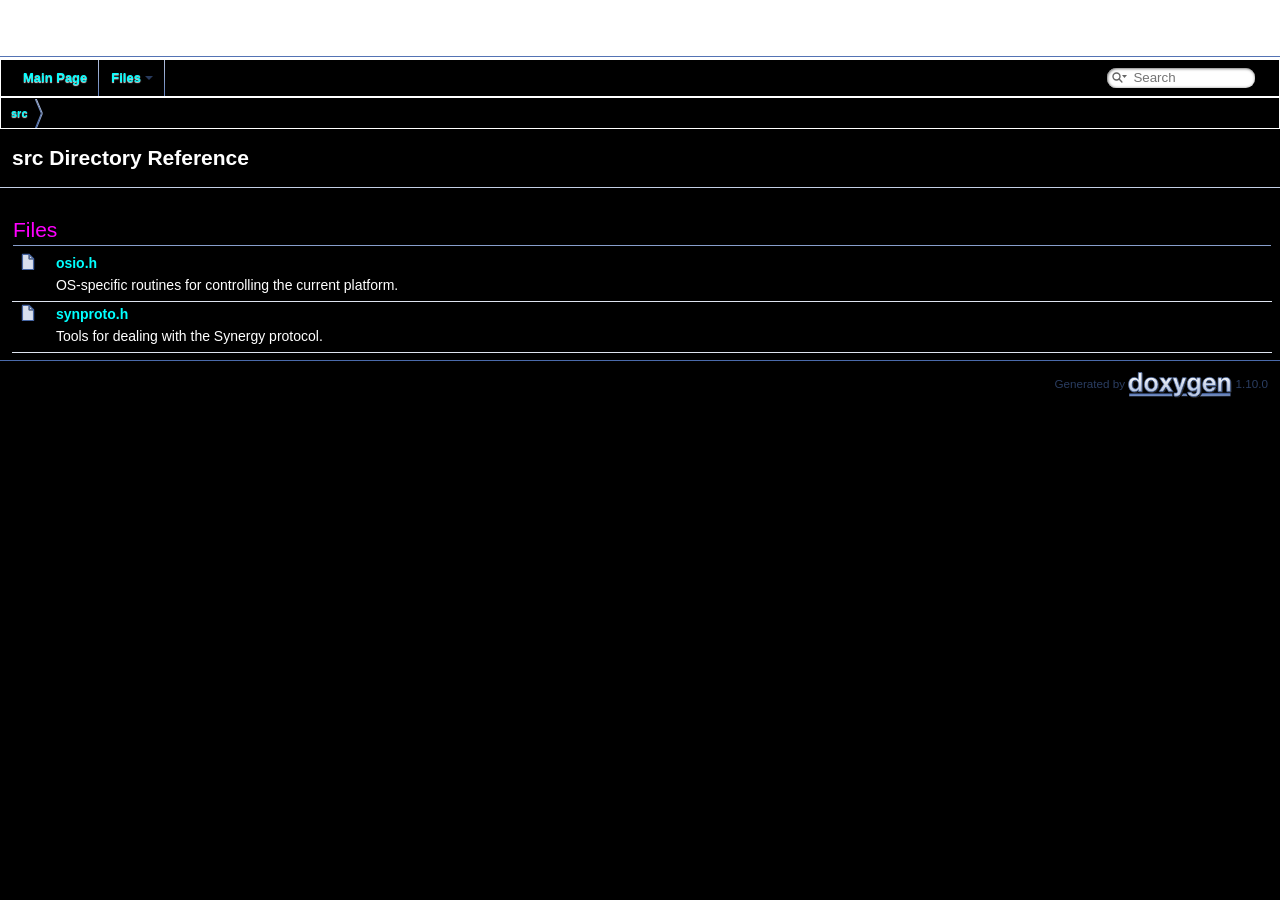
==== commit 7671ae50: "deploy: d18d0bd0bcbd99d99a858d28a784021ccc335afc" ====
--- a/dir_68267d1309a1af8e8297ef4c3efbcdba.html
+++ b/dir_68267d1309a1af8e8297ef4c3efbcdba.html
@@ -3,12 +3,14 @@
 <head>
 <meta http-equiv="Content-Type" content="text/xhtml;charset=UTF-8"/>
 <meta http-equiv="X-UA-Compatible" content="IE=11"/>
-<meta name="generator" content="Doxygen 1.9.7"/>
+<meta name="generator" content="Doxygen 1.10.0"/>
 <meta name="viewport" content="width=device-width, initial-scale=1"/>
 <title>minput-hop: src Directory Reference</title>
 <link href="tabs.css" rel="stylesheet" type="text/css"/>
 <script type="text/javascript" src="jquery.js"></script>
 <script type="text/javascript" src="dynsections.js"></script>
+<script type="text/javascript" src="clipboard.js"></script>
+<script type="text/javascript" src="cookie.js"></script>
 <link href="search/search.css" rel="stylesheet" type="text/css"/>
 <script type="text/javascript" src="search/searchdata.js"></script>
 <script type="text/javascript" src="search/search.js"></script>
@@ -31,7 +33,7 @@
 </table>
 </div>
 <!-- end header part -->
-<!-- Generated by Doxygen 1.9.7 -->
+<!-- Generated by Doxygen 1.10.0 -->
 <script type="text/javascript">
 /* @license magnet:?xt=urn:btih:d3d9a9a6595521f9666a5e94cc830dab83b65699&amp;dn=expat.txt MIT */
 var searchBox = new SearchBox("searchBox", "search/",'.html');
@@ -43,7 +45,7 @@
 /* @license magnet:?xt=urn:btih:d3d9a9a6595521f9666a5e94cc830dab83b65699&amp;dn=expat.txt MIT */
 $(function() {
   initMenu('',true,false,'search.php','Search');
-  $(document).ready(function() { init_search(); });
+  $(function() { init_search(); });
 });
 /* @license-end */
 </script>
@@ -91,7 +93,7 @@
 </div><!-- contents -->
 <!-- start footer part -->
 <hr class="footer"/><address class="footer"><small>
-Generated by&#160;<a href="https://www.doxygen.org/index.html"><img class="footer" src="doxygen.svg" width="104" height="31" alt="doxygen"/></a> 1.9.7
+Generated by&#160;<a href="https://www.doxygen.org/index.html"><img class="footer" src="doxygen.svg" width="104" height="31" alt="doxygen"/></a> 1.10.0
 </small></address>
 </body>
 </html>
--- a/tabs.css
+++ b/tabs.css
@@ -1 +1 @@
-.sm{position:relative;z-index:9999}.sm,.sm ul,.sm li{display:block;list-style:none;margin:0;padding:0;line-height:normal;direction:ltr;text-align:left;-webkit-tap-highlight-color:rgba(0,0,0,0)}.sm-rtl,.sm-rtl ul,.sm-rtl li{direction:rtl;text-align:right}.sm>li>h1,.sm>li>h2,.sm>li>h3,.sm>li>h4,.sm>li>h5,.sm>li>h6{margin:0;padding:0}.sm ul{display:none}.sm li,.sm a{position:relative}.sm a{display:block}.sm a.disabled{cursor:not-allowed}.sm:after{content:"\00a0";display:block;height:0;font:0/0 serif;clear:both;visibility:hidden;overflow:hidden}.sm,.sm *,.sm *:before,.sm *:after{-moz-box-sizing:border-box;-webkit-box-sizing:border-box;box-sizing:border-box}.main-menu-btn{position:relative;display:inline-block;width:36px;height:36px;text-indent:36px;margin-left:8px;white-space:nowrap;overflow:hidden;cursor:pointer;-webkit-tap-highlight-color:rgba(0,0,0,0)}.main-menu-btn-icon,.main-menu-btn-icon:before,.main-menu-btn-icon:after{position:absolute;top:50%;left:2px;height:2px;width:24px;background:var(--nav-menu-button-color);-webkit-transition:all .25s;transition:all .25s}.main-menu-btn-icon:before{content:'';top:-7px;left:0}.main-menu-btn-icon:after{content:'';top:7px;left:0}#main-menu-state:checked ~ .main-menu-btn .main-menu-btn-icon{height:0}#main-menu-state:checked ~ .main-menu-btn .main-menu-btn-icon:before{top:0;-webkit-transform:rotate(-45deg);transform:rotate(-45deg)}#main-menu-state:checked ~ .main-menu-btn .main-menu-btn-icon:after{top:0;-webkit-transform:rotate(45deg);transform:rotate(45deg)}#main-menu-state{position:absolute;width:1px;height:1px;margin:-1px;border:0;padding:0;overflow:hidden;clip:rect(1px,1px,1px,1px)}#main-menu-state:not(:checked) ~ #main-menu{display:none}#main-menu-state:checked ~ #main-menu{display:block}@media(min-width:768px){.main-menu-btn{position:absolute;top:-99999px}#main-menu-state:not(:checked) ~ #main-menu{display:block}}.sm-dox{background-image:var(--nav-gradient-image)}.sm-dox a,.sm-dox a:focus,.sm-dox a:hover,.sm-dox a:active{padding:0 12px;padding-right:43px;font-family:var(--font-family-nav);font-size:13px;font-weight:bold;line-height:36px;text-decoration:none;text-shadow:var(--nav-text-normal-shadow);color:var(--nav-text-normal-color);outline:0}.sm-dox a:hover{background-image:var(--nav-gradient-active-image);background-repeat:repeat-x;color:var(--nav-text-hover-color);text-shadow:var(--nav-text-hover-shadow)}.sm-dox a.current{color:#d23600}.sm-dox a.disabled{color:#bbb}.sm-dox a span.sub-arrow{position:absolute;top:50%;margin-top:-14px;left:auto;right:3px;width:28px;height:28px;overflow:hidden;font:bold 12px/28px monospace !important;text-align:center;text-shadow:none;background:var(--nav-menu-toggle-color);-moz-border-radius:5px;-webkit-border-radius:5px;border-radius:5px}.sm-dox a span.sub-arrow:before{display:block;content:'+'}.sm-dox a.highlighted span.sub-arrow:before{display:block;content:'-'}.sm-dox>li:first-child>a,.sm-dox>li:first-child>:not(ul) a{-moz-border-radius:5px 5px 0 0;-webkit-border-radius:5px;border-radius:5px 5px 0 0}.sm-dox>li:last-child>a,.sm-dox>li:last-child>*:not(ul) a,.sm-dox>li:last-child>ul,.sm-dox>li:last-child>ul>li:last-child>a,.sm-dox>li:last-child>ul>li:last-child>*:not(ul) a,.sm-dox>li:last-child>ul>li:last-child>ul,.sm-dox>li:last-child>ul>li:last-child>ul>li:last-child>a,.sm-dox>li:last-child>ul>li:last-child>ul>li:last-child>*:not(ul) a,.sm-dox>li:last-child>ul>li:last-child>ul>li:last-child>ul,.sm-dox>li:last-child>ul>li:last-child>ul>li:last-child>ul>li:last-child>a,.sm-dox>li:last-child>ul>li:last-child>ul>li:last-child>ul>li:last-child>*:not(ul) a,.sm-dox>li:last-child>ul>li:last-child>ul>li:last-child>ul>li:last-child>ul,.sm-dox>li:last-child>ul>li:last-child>ul>li:last-child>ul>li:last-child>ul>li:last-child>a,.sm-dox>li:last-child>ul>li:last-child>ul>li:last-child>ul>li:last-child>ul>li:last-child>*:not(ul) a,.sm-dox>li:last-child>ul>li:last-child>ul>li:last-child>ul>li:last-child>ul>li:last-child>ul{-moz-border-radius:0 0 5px 5px;-webkit-border-radius:0;border-radius:0 0 5px 5px}.sm-dox>li:last-child>a.highlighted,.sm-dox>li:last-child>*:not(ul) a.highlighted,.sm-dox>li:last-child>ul>li:last-child>a.highlighted,.sm-dox>li:last-child>ul>li:last-child>*:not(ul) a.highlighted,.sm-dox>li:last-child>ul>li:last-child>ul>li:last-child>a.highlighted,.sm-dox>li:last-child>ul>li:last-child>ul>li:last-child>*:not(ul) a.highlighted,.sm-dox>li:last-child>ul>li:last-child>ul>li:last-child>ul>li:last-child>a.highlighted,.sm-dox>li:last-child>ul>li:last-child>ul>li:last-child>ul>li:last-child>*:not(ul) a.highlighted,.sm-dox>li:last-child>ul>li:last-child>ul>li:last-child>ul>li:last-child>ul>li:last-child>a.highlighted,.sm-dox>li:last-child>ul>li:last-child>ul>li:last-child>ul>li:last-child>ul>li:last-child>*:not(ul) a.highlighted{-moz-border-radius:0;-webkit-border-radius:0;border-radius:0}.sm-dox ul{background:var(--nav-menu-background-color)}.sm-dox ul a,.sm-dox ul a:focus,.sm-dox ul a:hover,.sm-dox ul a:active{font-size:12px;border-left:8px solid transparent;line-height:36px;text-shadow:none;background-color:var(--nav-menu-background-color);background-image:none}.sm-dox ul a:hover{background-image:var(--nav-gradient-active-image);background-repeat:repeat-x;color:var(--nav-text-hover-color);text-shadow:0 1px 1px black}.sm-dox ul ul a,.sm-dox ul ul a:hover,.sm-dox ul ul a:focus,.sm-dox ul ul a:active{border-left:16px solid transparent}.sm-dox ul ul ul a,.sm-dox ul ul ul a:hover,.sm-dox ul ul ul a:focus,.sm-dox ul ul ul a:active{border-left:24px solid transparent}.sm-dox ul ul ul ul a,.sm-dox ul ul ul ul a:hover,.sm-dox ul ul ul ul a:focus,.sm-dox ul ul ul ul a:active{border-left:32px solid transparent}.sm-dox ul ul ul ul ul a,.sm-dox ul ul ul ul ul a:hover,.sm-dox ul ul ul ul ul a:focus,.sm-dox ul ul ul ul ul a:active{border-left:40px solid transparent}@media(min-width:768px){.sm-dox ul{position:absolute;width:12em}.sm-dox li{float:left}.sm-dox.sm-rtl li{float:right}.sm-dox ul li,.sm-dox.sm-rtl ul li,.sm-dox.sm-vertical li{float:none}.sm-dox a{white-space:nowrap}.sm-dox ul a,.sm-dox.sm-vertical a{white-space:normal}.sm-dox .sm-nowrap>li>a,.sm-dox .sm-nowrap>li>:not(ul) a{white-space:nowrap}.sm-dox{padding:0 10px;background-image:var(--nav-gradient-image);line-height:36px}.sm-dox a span.sub-arrow{top:50%;margin-top:-2px;right:12px;width:0;height:0;border-width:4px;border-style:solid dashed dashed dashed;border-color:var(--nav-text-normal-color) transparent transparent transparent;background:transparent;-moz-border-radius:0;-webkit-border-radius:0;border-radius:0}.sm-dox a,.sm-dox a:focus,.sm-dox a:active,.sm-dox a:hover,.sm-dox a.highlighted{padding:0 12px;background-image:var(--nav-separator-image);background-repeat:no-repeat;background-position:right;-moz-border-radius:0 !important;-webkit-border-radius:0;border-radius:0 !important}.sm-dox a:hover{background-image:var(--nav-gradient-active-image);background-repeat:repeat-x;color:var(--nav-text-hover-color);text-shadow:var(--nav-text-hover-shadow)}.sm-dox a:hover span.sub-arrow{border-color:var(--nav-text-hover-color) transparent transparent transparent}.sm-dox a.has-submenu{padding-right:24px}.sm-dox li{border-top:0}.sm-dox>li>ul:before,.sm-dox>li>ul:after{content:'';position:absolute;top:-18px;left:30px;width:0;height:0;overflow:hidden;border-width:9px;border-style:dashed dashed solid dashed;border-color:transparent transparent #bbb transparent}.sm-dox>li>ul:after{top:-16px;left:31px;border-width:8px;border-color:transparent transparent var(--nav-menu-background-color) transparent}.sm-dox ul{border:1px solid #bbb;padding:5px 0;background:var(--nav-menu-background-color);-moz-border-radius:5px !important;-webkit-border-radius:5px;border-radius:5px !important;-moz-box-shadow:0 5px 9px rgba(0,0,0,0.2);-webkit-box-shadow:0 5px 9px rgba(0,0,0,0.2);box-shadow:0 5px 9px rgba(0,0,0,0.2)}.sm-dox ul a span.sub-arrow{right:8px;top:50%;margin-top:-5px;border-width:5px;border-color:transparent transparent transparent var(--nav-menu-foreground-color);border-style:dashed dashed dashed solid}.sm-dox ul a,.sm-dox ul a:hover,.sm-dox ul a:focus,.sm-dox ul a:active,.sm-dox ul a.highlighted{color:var(--nav-menu-foreground-color);background-image:none;border:0 !important;color:var(--nav-menu-foreground-color);background-image:none}.sm-dox ul a:hover{background-image:var(--nav-gradient-active-image);background-repeat:repeat-x;color:var(--nav-text-hover-color);text-shadow:var(--nav-text-hover-shadow)}.sm-dox ul a:hover span.sub-arrow{border-color:transparent transparent transparent var(--nav-text-hover-color)}.sm-dox span.scroll-up,.sm-dox span.scroll-down{position:absolute;display:none;visibility:hidden;overflow:hidden;background:var(--nav-menu-background-color);height:36px}.sm-dox span.scroll-up:hover,.sm-dox span.scroll-down:hover{background:#eee}.sm-dox span.scroll-up:hover span.scroll-up-arrow,.sm-dox span.scroll-up:hover span.scroll-down-arrow{border-color:transparent transparent #d23600 transparent}.sm-dox span.scroll-down:hover span.scroll-down-arrow{border-color:#d23600 transparent transparent transparent}.sm-dox span.scroll-up-arrow,.sm-dox span.scroll-down-arrow{position:absolute;top:0;left:50%;margin-left:-6px;width:0;height:0;overflow:hidden;border-width:6px;border-style:dashed dashed solid dashed;border-color:transparent transparent var(--nav-menu-foreground-color) transparent}.sm-dox span.scroll-down-arrow{top:8px;border-style:solid dashed dashed dashed;border-color:var(--nav-menu-foreground-color) transparent transparent transparent}.sm-dox.sm-rtl a.has-submenu{padding-right:12px;padding-left:24px}.sm-dox.sm-rtl a span.sub-arrow{right:auto;left:12px}.sm-dox.sm-rtl.sm-vertical a.has-submenu{padding:10px 20px}.sm-dox.sm-rtl.sm-vertical a span.sub-arrow{right:auto;left:8px;border-style:dashed solid dashed dashed;border-color:transparent #555 transparent transparent}.sm-dox.sm-rtl>li>ul:before{left:auto;right:30px}.sm-dox.sm-rtl>li>ul:after{left:auto;right:31px}.sm-dox.sm-rtl ul a.has-submenu{padding:10px 20px !important}.sm-dox.sm-rtl ul a span.sub-arrow{right:auto;left:8px;border-style:dashed solid dashed dashed;border-color:transparent #555 transparent transparent}.sm-dox.sm-vertical{padding:10px 0;-moz-border-radius:5px;-webkit-border-radius:5px;border-radius:5px}.sm-dox.sm-vertical a{padding:10px 20px}.sm-dox.sm-vertical a:hover,.sm-dox.sm-vertical a:focus,.sm-dox.sm-vertical a:active,.sm-dox.sm-vertical a.highlighted{background:#fff}.sm-dox.sm-vertical a.disabled{background-image:var(--nav-gradient-image)}.sm-dox.sm-vertical a span.sub-arrow{right:8px;top:50%;margin-top:-5px;border-width:5px;border-style:dashed dashed dashed solid;border-color:transparent transparent transparent #555}.sm-dox.sm-vertical>li>ul:before,.sm-dox.sm-vertical>li>ul:after{display:none}.sm-dox.sm-vertical ul a{padding:10px 20px}.sm-dox.sm-vertical ul a:hover,.sm-dox.sm-vertical ul a:focus,.sm-dox.sm-vertical ul a:active,.sm-dox.sm-vertical ul a.highlighted{background:#eee}.sm-dox.sm-vertical ul a.disabled{background:var(--nav-menu-background-color)}}+.sm{position:relative;z-index:9999}.sm,.sm ul,.sm li{display:block;list-style:none;margin:0;padding:0;line-height:normal;direction:ltr;text-align:left;-webkit-tap-highlight-color:rgba(0,0,0,0)}.sm-rtl,.sm-rtl ul,.sm-rtl li{direction:rtl;text-align:right}.sm>li>h1,.sm>li>h2,.sm>li>h3,.sm>li>h4,.sm>li>h5,.sm>li>h6{margin:0;padding:0}.sm ul{display:none}.sm li,.sm a{position:relative}.sm a{display:block}.sm a.disabled{cursor:not-allowed}.sm:after{content:"\00a0";display:block;height:0;font:0/0 serif;clear:both;visibility:hidden;overflow:hidden}.sm,.sm *,.sm *:before,.sm *:after{-moz-box-sizing:border-box;-webkit-box-sizing:border-box;box-sizing:border-box}.main-menu-btn{position:relative;display:inline-block;width:36px;height:36px;text-indent:36px;margin-left:8px;white-space:nowrap;overflow:hidden;cursor:pointer;-webkit-tap-highlight-color:rgba(0,0,0,0)}.main-menu-btn-icon,.main-menu-btn-icon:before,.main-menu-btn-icon:after{position:absolute;top:50%;left:2px;height:2px;width:24px;background:var(--nav-menu-button-color);-webkit-transition:all .25s;transition:all .25s}.main-menu-btn-icon:before{content:'';top:-7px;left:0}.main-menu-btn-icon:after{content:'';top:7px;left:0}#main-menu-state:checked ~ .main-menu-btn .main-menu-btn-icon{height:0}#main-menu-state:checked ~ .main-menu-btn .main-menu-btn-icon:before{top:0;-webkit-transform:rotate(-45deg);transform:rotate(-45deg)}#main-menu-state:checked ~ .main-menu-btn .main-menu-btn-icon:after{top:0;-webkit-transform:rotate(45deg);transform:rotate(45deg)}#main-menu-state{position:absolute;width:1px;height:1px;margin:-1px;border:0;padding:0;overflow:hidden;clip:rect(1px,1px,1px,1px)}#main-menu-state:not(:checked) ~ #main-menu{display:none}#main-menu-state:checked ~ #main-menu{display:block}@media(min-width:768px){.main-menu-btn{position:absolute;top:-99999px}#main-menu-state:not(:checked) ~ #main-menu{display:block}}.sm-dox{background-image:var(--nav-gradient-image)}.sm-dox a,.sm-dox a:focus,.sm-dox a:hover,.sm-dox a:active{padding:0 12px;padding-right:43px;font-family:var(--font-family-nav);font-size:13px;font-weight:bold;line-height:36px;text-decoration:none;text-shadow:var(--nav-text-normal-shadow);color:var(--nav-text-normal-color);outline:0}.sm-dox a:hover{background-image:var(--nav-gradient-active-image);background-repeat:repeat-x;color:var(--nav-text-hover-color);text-shadow:var(--nav-text-hover-shadow)}.sm-dox a.current{color:#d23600}.sm-dox a.disabled{color:#bbb}.sm-dox a span.sub-arrow{position:absolute;top:50%;margin-top:-14px;left:auto;right:3px;width:28px;height:28px;overflow:hidden;font:bold 12px/28px monospace !important;text-align:center;text-shadow:none;background:var(--nav-menu-toggle-color);-moz-border-radius:5px;-webkit-border-radius:5px;border-radius:5px}.sm-dox a span.sub-arrow:before{display:block;content:'+'}.sm-dox a.highlighted span.sub-arrow:before{display:block;content:'-'}.sm-dox>li:first-child>a,.sm-dox>li:first-child>:not(ul) a{-moz-border-radius:5px 5px 0 0;-webkit-border-radius:5px;border-radius:5px 5px 0 0}.sm-dox>li:last-child>a,.sm-dox>li:last-child>*:not(ul) a,.sm-dox>li:last-child>ul,.sm-dox>li:last-child>ul>li:last-child>a,.sm-dox>li:last-child>ul>li:last-child>*:not(ul) a,.sm-dox>li:last-child>ul>li:last-child>ul,.sm-dox>li:last-child>ul>li:last-child>ul>li:last-child>a,.sm-dox>li:last-child>ul>li:last-child>ul>li:last-child>*:not(ul) a,.sm-dox>li:last-child>ul>li:last-child>ul>li:last-child>ul,.sm-dox>li:last-child>ul>li:last-child>ul>li:last-child>ul>li:last-child>a,.sm-dox>li:last-child>ul>li:last-child>ul>li:last-child>ul>li:last-child>*:not(ul) a,.sm-dox>li:last-child>ul>li:last-child>ul>li:last-child>ul>li:last-child>ul,.sm-dox>li:last-child>ul>li:last-child>ul>li:last-child>ul>li:last-child>ul>li:last-child>a,.sm-dox>li:last-child>ul>li:last-child>ul>li:last-child>ul>li:last-child>ul>li:last-child>*:not(ul) a,.sm-dox>li:last-child>ul>li:last-child>ul>li:last-child>ul>li:last-child>ul>li:last-child>ul{-moz-border-radius:0 0 5px 5px;-webkit-border-radius:0;border-radius:0 0 5px 5px}.sm-dox>li:last-child>a.highlighted,.sm-dox>li:last-child>*:not(ul) a.highlighted,.sm-dox>li:last-child>ul>li:last-child>a.highlighted,.sm-dox>li:last-child>ul>li:last-child>*:not(ul) a.highlighted,.sm-dox>li:last-child>ul>li:last-child>ul>li:last-child>a.highlighted,.sm-dox>li:last-child>ul>li:last-child>ul>li:last-child>*:not(ul) a.highlighted,.sm-dox>li:last-child>ul>li:last-child>ul>li:last-child>ul>li:last-child>a.highlighted,.sm-dox>li:last-child>ul>li:last-child>ul>li:last-child>ul>li:last-child>*:not(ul) a.highlighted,.sm-dox>li:last-child>ul>li:last-child>ul>li:last-child>ul>li:last-child>ul>li:last-child>a.highlighted,.sm-dox>li:last-child>ul>li:last-child>ul>li:last-child>ul>li:last-child>ul>li:last-child>*:not(ul) a.highlighted{-moz-border-radius:0;-webkit-border-radius:0;border-radius:0}.sm-dox ul{background:var(--nav-menu-background-color)}.sm-dox ul a,.sm-dox ul a:focus,.sm-dox ul a:hover,.sm-dox ul a:active{font-size:12px;border-left:8px solid transparent;line-height:36px;text-shadow:none;background-color:var(--nav-menu-background-color);background-image:none}.sm-dox ul a:hover{background-image:var(--nav-gradient-active-image);background-repeat:repeat-x;color:var(--nav-text-hover-color);text-shadow:0 1px 1px black}.sm-dox ul ul a,.sm-dox ul ul a:hover,.sm-dox ul ul a:focus,.sm-dox ul ul a:active{border-left:16px solid transparent}.sm-dox ul ul ul a,.sm-dox ul ul ul a:hover,.sm-dox ul ul ul a:focus,.sm-dox ul ul ul a:active{border-left:24px solid transparent}.sm-dox ul ul ul ul a,.sm-dox ul ul ul ul a:hover,.sm-dox ul ul ul ul a:focus,.sm-dox ul ul ul ul a:active{border-left:32px solid transparent}.sm-dox ul ul ul ul ul a,.sm-dox ul ul ul ul ul a:hover,.sm-dox ul ul ul ul ul a:focus,.sm-dox ul ul ul ul ul a:active{border-left:40px solid transparent}@media(min-width:768px){.sm-dox ul{position:absolute;width:12em}.sm-dox li{float:left}.sm-dox.sm-rtl li{float:right}.sm-dox ul li,.sm-dox.sm-rtl ul li,.sm-dox.sm-vertical li{float:none}.sm-dox a{white-space:nowrap}.sm-dox ul a,.sm-dox.sm-vertical a{white-space:normal}.sm-dox .sm-nowrap>li>a,.sm-dox .sm-nowrap>li>:not(ul) a{white-space:nowrap}.sm-dox{padding:0 10px;background-image:var(--nav-gradient-image);line-height:36px}.sm-dox a span.sub-arrow{top:50%;margin-top:-2px;right:12px;width:0;height:0;border-width:4px;border-style:solid dashed dashed dashed;border-color:var(--nav-text-normal-color) transparent transparent transparent;background:transparent;-moz-border-radius:0;-webkit-border-radius:0;border-radius:0}.sm-dox a,.sm-dox a:focus,.sm-dox a:active,.sm-dox a:hover,.sm-dox a.highlighted{padding:0 12px;background-image:var(--nav-separator-image);background-repeat:no-repeat;background-position:right;-moz-border-radius:0 !important;-webkit-border-radius:0;border-radius:0 !important}.sm-dox a:hover{background-image:var(--nav-gradient-active-image);background-repeat:repeat-x;color:var(--nav-text-hover-color);text-shadow:var(--nav-text-hover-shadow)}.sm-dox a:hover span.sub-arrow{border-color:var(--nav-text-hover-color) transparent transparent transparent}.sm-dox a.has-submenu{padding-right:24px}.sm-dox li{border-top:0}.sm-dox>li>ul:before,.sm-dox>li>ul:after{content:'';position:absolute;top:-18px;left:30px;width:0;height:0;overflow:hidden;border-width:9px;border-style:dashed dashed solid dashed;border-color:transparent transparent #bbb transparent}.sm-dox>li>ul:after{top:-16px;left:31px;border-width:8px;border-color:transparent transparent var(--nav-menu-background-color) transparent}.sm-dox ul{border:1px solid #bbb;padding:5px 0;background:var(--nav-menu-background-color);-moz-border-radius:5px !important;-webkit-border-radius:5px;border-radius:5px !important;-moz-box-shadow:0 5px 9px rgba(0,0,0,0.2);-webkit-box-shadow:0 5px 9px rgba(0,0,0,0.2);box-shadow:0 5px 9px rgba(0,0,0,0.2)}.sm-dox ul a span.sub-arrow{right:8px;top:50%;margin-top:-5px;border-width:5px;border-color:transparent transparent transparent var(--nav-menu-foreground-color);border-style:dashed dashed dashed solid}.sm-dox ul a,.sm-dox ul a:hover,.sm-dox ul a:focus,.sm-dox ul a:active,.sm-dox ul a.highlighted{color:var(--nav-menu-foreground-color);background-image:none;border:0 !important}.sm-dox ul a:hover{background-image:var(--nav-gradient-active-image);background-repeat:repeat-x;color:var(--nav-text-hover-color);text-shadow:var(--nav-text-hover-shadow)}.sm-dox ul a:hover span.sub-arrow{border-color:transparent transparent transparent var(--nav-text-hover-color)}.sm-dox span.scroll-up,.sm-dox span.scroll-down{position:absolute;display:none;visibility:hidden;overflow:hidden;background:var(--nav-menu-background-color);height:36px}.sm-dox span.scroll-up:hover,.sm-dox span.scroll-down:hover{background:#eee}.sm-dox span.scroll-up:hover span.scroll-up-arrow,.sm-dox span.scroll-up:hover span.scroll-down-arrow{border-color:transparent transparent #d23600 transparent}.sm-dox span.scroll-down:hover span.scroll-down-arrow{border-color:#d23600 transparent transparent transparent}.sm-dox span.scroll-up-arrow,.sm-dox span.scroll-down-arrow{position:absolute;top:0;left:50%;margin-left:-6px;width:0;height:0;overflow:hidden;border-width:6px;border-style:dashed dashed solid dashed;border-color:transparent transparent var(--nav-menu-foreground-color) transparent}.sm-dox span.scroll-down-arrow{top:8px;border-style:solid dashed dashed dashed;border-color:var(--nav-menu-foreground-color) transparent transparent transparent}.sm-dox.sm-rtl a.has-submenu{padding-right:12px;padding-left:24px}.sm-dox.sm-rtl a span.sub-arrow{right:auto;left:12px}.sm-dox.sm-rtl.sm-vertical a.has-submenu{padding:10px 20px}.sm-dox.sm-rtl.sm-vertical a span.sub-arrow{right:auto;left:8px;border-style:dashed solid dashed dashed;border-color:transparent #555 transparent transparent}.sm-dox.sm-rtl>li>ul:before{left:auto;right:30px}.sm-dox.sm-rtl>li>ul:after{left:auto;right:31px}.sm-dox.sm-rtl ul a.has-submenu{padding:10px 20px !important}.sm-dox.sm-rtl ul a span.sub-arrow{right:auto;left:8px;border-style:dashed solid dashed dashed;border-color:transparent #555 transparent transparent}.sm-dox.sm-vertical{padding:10px 0;-moz-border-radius:5px;-webkit-border-radius:5px;border-radius:5px}.sm-dox.sm-vertical a{padding:10px 20px}.sm-dox.sm-vertical a:hover,.sm-dox.sm-vertical a:focus,.sm-dox.sm-vertical a:active,.sm-dox.sm-vertical a.highlighted{background:#fff}.sm-dox.sm-vertical a.disabled{background-image:var(--nav-gradient-image)}.sm-dox.sm-vertical a span.sub-arrow{right:8px;top:50%;margin-top:-5px;border-width:5px;border-style:dashed dashed dashed solid;border-color:transparent transparent transparent #555}.sm-dox.sm-vertical>li>ul:before,.sm-dox.sm-vertical>li>ul:after{display:none}.sm-dox.sm-vertical ul a{padding:10px 20px}.sm-dox.sm-vertical ul a:hover,.sm-dox.sm-vertical ul a:focus,.sm-dox.sm-vertical ul a:active,.sm-dox.sm-vertical ul a.highlighted{background:#eee}.sm-dox.sm-vertical ul a.disabled{background:var(--nav-menu-background-color)}}
--- a/doxygen.css
+++ b/doxygen.css
@@ -1,4 +1,4 @@
-/* The standard CSS for doxygen 1.9.7*/
+/* The standard CSS for doxygen 1.10.0*/
 
 html {
 /* page base colors */
@@ -145,6 +145,7 @@
 --fragment-lineno-link-bg-color: #D8D8D8;
 --fragment-lineno-link-hover-fg-color: #4665A2;
 --fragment-lineno-link-hover-bg-color: #C8C8C8;
+--fragment-copy-ok-color: #2EC82E;
 --tooltip-foreground-color: black;
 --tooltip-background-color: white;
 --tooltip-border-color: gray;
@@ -152,6 +153,11 @@
 --tooltip-declaration-color: #006318;
 --tooltip-link-color: #4665A2;
 --tooltip-shadow: 1px 1px 7px gray;
+--fold-line-color: #808080;
+--fold-minus-image: url('minus.svg');
+--fold-plus-image: url('plus.svg');
+--fold-minus-image-relpath: url('../../minus.svg');
+--fold-plus-image-relpath: url('../../plus.svg');
 
 /** font-family */
 --font-family-normal: Roboto,sans-serif;
@@ -163,6 +169,28 @@
 --font-family-icon: Arial,Helvetica;
 --font-family-tooltip: Roboto,sans-serif;
 
+/** special sections */
+--warning-color-bg: #f8d1cc;
+--warning-color-hl: #b61825;
+--warning-color-text: #75070f;
+--note-color-bg: #faf3d8;
+--note-color-hl: #f3a600;
+--note-color-text: #5f4204;
+--todo-color-bg: #e4f3ff;
+--todo-color-hl: #1879C4;
+--todo-color-text: #274a5c;
+--test-color-bg: #e8e8ff;
+--test-color-hl: #3939C4;
+--test-color-text: #1a1a5c;
+--deprecated-color-bg: #ecf0f3;
+--deprecated-color-hl: #5b6269;
+--deprecated-color-text: #43454a;
+--bug-color-bg: #e4dafd;
+--bug-color-hl: #5b2bdd;
+--bug-color-text: #2a0d72;
+--invariant-color-bg: #d8f1e3;
+--invariant-color-hl: #44b86f;
+--invariant-color-text: #265532;
 }
 
 @media (prefers-color-scheme: dark) {
@@ -298,13 +326,13 @@
 --code-char-literal-color: #00E0F0;
 --code-xml-cdata-color: #C9D1D9;
 --code-vhdl-digit-color: #FF00FF;
---code-vhdl-char-color: #000000;
---code-vhdl-keyword-color: #700070;
+--code-vhdl-char-color: #C0C0C0;
+--code-vhdl-keyword-color: #CF53C9;
 --code-vhdl-logic-color: #FF0000;
 --code-link-color: #79C0FF;
 --code-external-link-color: #79C0FF;
 --fragment-foreground-color: #C9D1D9;
---fragment-background-color: black;
+--fragment-background-color: #090D16;
 --fragment-border-color: #30363D;
 --fragment-lineno-border-color: #30363D;
 --fragment-lineno-background-color: black;
@@ -313,6 +341,7 @@
 --fragment-lineno-link-bg-color: #303030;
 --fragment-lineno-link-hover-fg-color: #8E96A1;
 --fragment-lineno-link-hover-bg-color: #505050;
+--fragment-copy-ok-color: #0EA80E;
 --tooltip-foreground-color: #C9D1D9;
 --tooltip-background-color: #202020;
 --tooltip-border-color: #C9D1D9;
@@ -320,6 +349,11 @@
 --tooltip-declaration-color: #20C348;
 --tooltip-link-color: #79C0FF;
 --tooltip-shadow: none;
+--fold-line-color: #808080;
+--fold-minus-image: url('minusd.svg');
+--fold-plus-image: url('plusd.svg');
+--fold-minus-image-relpath: url('../../minusd.svg');
+--fold-plus-image-relpath: url('../../plusd.svg');
 
 /** font-family */
 --font-family-normal: Roboto,sans-serif;
@@ -331,6 +365,28 @@
 --font-family-icon: Arial,Helvetica;
 --font-family-tooltip: Roboto,sans-serif;
 
+/** special sections */
+--warning-color-bg: #2e1917;
+--warning-color-hl: #ad2617;
+--warning-color-text: #f5b1aa;
+--note-color-bg: #3b2e04;
+--note-color-hl: #f1b602;
+--note-color-text: #ceb670;
+--todo-color-bg: #163750;
+--todo-color-hl: #1982D2;
+--todo-color-text: #dcf0fa;
+--test-color-bg: #121258;
+--test-color-hl: #4242cf;
+--test-color-text: #c0c0da;
+--deprecated-color-bg: #2e323b;
+--deprecated-color-hl: #738396;
+--deprecated-color-text: #abb0bd;
+--bug-color-bg: #2a2536;
+--bug-color-hl: #7661b3;
+--bug-color-text: #ae9ed6;
+--invariant-color-bg: #303a35;
+--invariant-color-hl: #76ce96;
+--invariant-color-text: #cceed5;
 }}
 body {
     background-color: var(--page-background-color);
@@ -347,8 +403,6 @@
 /* @group Heading Levels */
 
 .title {
-	font-weight: 400;
-	font-size: 14px;
 	font-family: var(--font-family-normal);
 	line-height: 28px;
 	font-size: 150%;
@@ -481,6 +535,12 @@
 	color: var(--index-separator-color);
 }
 
+#main-menu a:focus {
+	outline: auto;
+	z-index: 10;
+	position: relative;
+}
+
 dt.alphachar{
 	font-size: 180%;
 	font-weight: bold;
@@ -540,7 +600,13 @@
 }
 
 a:hover {
-	text-decoration: underline;
+	text-decoration: none;
+	background:   linear-gradient(to bottom, transparent 0,transparent calc(100% - 1px), currentColor 100%);
+}
+
+a:hover > span.arrow {
+        text-decoration: none;
+        background : var(--nav-background-color);
 }
 
 a.el {
@@ -616,30 +682,63 @@
 .fragment {
   text-align: left;
   direction: ltr;
-  overflow-x: auto; /*Fixed: fragment lines overlap floating elements*/
+  overflow-x: auto;
   overflow-y: hidden;
+  position: relative;
+  min-height: 12px;
+  margin: 10px 0px;
+  padding: 10px 10px;
+  border: 1px solid var(--fragment-border-color);
+  border-radius: 4px;
+  background-color: var(--fragment-background-color);
+  color: var(--fragment-foreground-color);
 }
 
 pre.fragment {
-        border: 1px solid var(--fragment-border-color);
-        background-color: var(--fragment-background-color);
-	color: var(--fragment-foreground-color);
-        padding: 4px 6px;
-        margin: 4px 8px 4px 2px;
+  word-wrap: break-word;
+  font-size:  10pt;
+  line-height: 125%;
+  font-family: var(--font-family-monospace);
+}
+
+.clipboard {
+        width: 24px;
+        height: 24px;
+        right: 5px;
+        top: 5px;
+        opacity: 0;
+        position: absolute;
+        display: inline;
         overflow: auto;
-        word-wrap: break-word;
-        font-size:  9pt;
-        line-height: 125%;
-        font-family: var(--font-family-monospace);
-        font-size: 105%;
-}
-
-div.fragment {
-	padding: 0 0 1px 0; /*Fixed: last line underline overlap border*/
-	margin: 4px 8px 4px 2px;
-	color: var(--fragment-foreground-color);
-	background-color: var(--fragment-background-color);
-	border: 1px solid var(--fragment-border-color);
+        fill: var(--fragment-foreground-color);
+        justify-content: center;
+        align-items: center;
+        cursor: pointer;
+}
+
+.clipboard.success {
+        border: 1px solid var(--fragment-foreground-color);
+        border-radius: 4px;
+}
+
+.fragment:hover .clipboard, .clipboard.success {
+        opacity: .28;
+}
+
+.clipboard:hover, .clipboard.success {
+        opacity: 1 !important;
+}
+
+.clipboard:active:not([class~=success]) svg {
+        transform: scale(.91);
+}
+
+.clipboard.success svg {
+        fill: var(--fragment-copy-ok-color);
+}
+
+.clipboard.success {
+        border-color: var(--fragment-copy-ok-color);
 }
 
 div.line {
@@ -679,6 +778,18 @@
 	box-shadow: 0 0 10px var(--glow-color);
 }
 
+span.fold {
+        margin-left: 5px;
+        margin-right: 1px;
+        margin-top: 0px;
+        margin-bottom: 0px;
+        padding: 0px;
+	display: inline-block;
+	width: 12px;
+	height: 12px;
+	background-repeat:no-repeat;
+        background-position:center;
+}
 
 span.lineno {
 	padding-right: 4px;
@@ -748,10 +859,6 @@
 }
 img.light-mode-visible {
 	display: none;
-}
-
-img.formulaDsp {
-	
 }
 
 img.formulaInl, img.inline {
@@ -1053,17 +1160,25 @@
 
 .paramtype {
 	white-space: nowrap;
+	padding: 0px;
+	padding-bottom: 1px;
 }
 
 .paramname {
+	white-space: nowrap;
+        padding: 0px;
+        padding-bottom: 1px;
+        margin-left: 2px;
+}
+
+.paramname em {
 	color: var(--memdef-param-name-color);
-	white-space: nowrap;
-}
-.paramname em {
 	font-style: normal;
-}
-.paramname code {
-        line-height: 14px;
+	margin-right: 1px;
+}
+
+.paramname .paramdefval {
+	font-family: var(--font-family-monospace);
 }
 
 .params, .retval, .exception, .tparams {
@@ -1397,7 +1512,6 @@
 {
 	height:32px;
 	display:block;
-	text-decoration: none;
 	outline: none;
 	color: var(--nav-text-normal-color);
 	font-family: var(--font-family-nav);
@@ -1486,7 +1600,8 @@
         padding: 0 0 0 0;
 }
 
-/* dl.note, dl.warning, dl.attention, dl.pre, dl.post, dl.invariant, dl.deprecated, dl.todo, dl.test, dl.bug, dl.examples */
+/*
+
 dl.section {
 	margin-left: 0px;
 	padding-left: 0px;
@@ -1541,8 +1656,101 @@
   border-color: #C08050;
 }
 
+*/
+
+dl.bug dt a, dl.deprecated dt a, dl.todo dt a, dl.test a {
+    font-weight: bold !important;
+}
+
+dl.warning, dl.attention, dl.note, dl.deprecated, dl.bug,
+dl.invariant, dl.pre, dl.post, dl.todo, dl.test, dl.remark {
+    padding: 10px;
+    margin: 10px 0px;
+    overflow: hidden;
+    margin-left: 0;
+    border-radius: 4px;
+}
+
 dl.section dd {
-	margin-bottom: 6px;
+    margin-bottom: 2px;
+}
+
+dl.warning, dl.attention {
+    background: var(--warning-color-bg);
+    border-left: 8px solid var(--warning-color-hl);
+    color: var(--warning-color-text);
+}
+
+dl.warning dt, dl.attention dt {
+    color: var(--warning-color-hl);
+}
+
+dl.note, dl.remark {
+    background: var(--note-color-bg);
+    border-left: 8px solid var(--note-color-hl);
+    color: var(--note-color-text);
+}
+
+dl.note dt, dl.remark dt {
+    color: var(--note-color-hl);
+}
+
+dl.todo {
+    background: var(--todo-color-bg);
+    border-left: 8px solid var(--todo-color-hl);
+    color: var(--todo-color-text);
+}
+
+dl.todo dt {
+    color: var(--todo-color-hl);
+}
+
+dl.test {
+    background: var(--test-color-bg);
+    border-left: 8px solid var(--test-color-hl);
+    color: var(--test-color-text);
+}
+
+dl.test dt {
+    color: var(--test-color-hl);
+}
+
+dl.bug dt a {
+    color: var(--bug-color-hl) !important;
+}
+
+dl.bug {
+    background: var(--bug-color-bg);
+    border-left: 8px solid var(--bug-color-hl);
+    color: var(--bug-color-text);
+}
+
+dl.bug dt a {
+    color: var(--bug-color-hl) !important;
+}
+
+dl.deprecated {
+    background: var(--deprecated-color-bg);
+    border-left: 8px solid var(--deprecated-color-hl);
+    color: var(--deprecated-color-text);
+}
+
+dl.deprecated dt a {
+    color: var(--deprecated-color-hl) !important;
+}
+
+dl.section dd, dl.bug dd, dl.deprecated dd, dl.todo dd, dl.test dd {
+    margin-inline-start: 0px;
+}
+
+dl.invariant, dl.pre, dl.post {
+    background: var(--invariant-color-bg);
+    border-left: 8px solid var(--invariant-color-hl);
+    color: var(--invariant-color-text);
+}
+
+dl.invariant dt, dl.pre dt, dl.post dt {
+    color: var(--invariant-color-hl);
 }
 
 
@@ -1557,12 +1765,12 @@
 	vertical-align: bottom;
 	border-collapse: separate;
 }
- 
+
 #projectlogo img
-{ 
+{
 	border: 0px none;
 }
- 
+
 #projectalign
 {
         vertical-align: middle;
